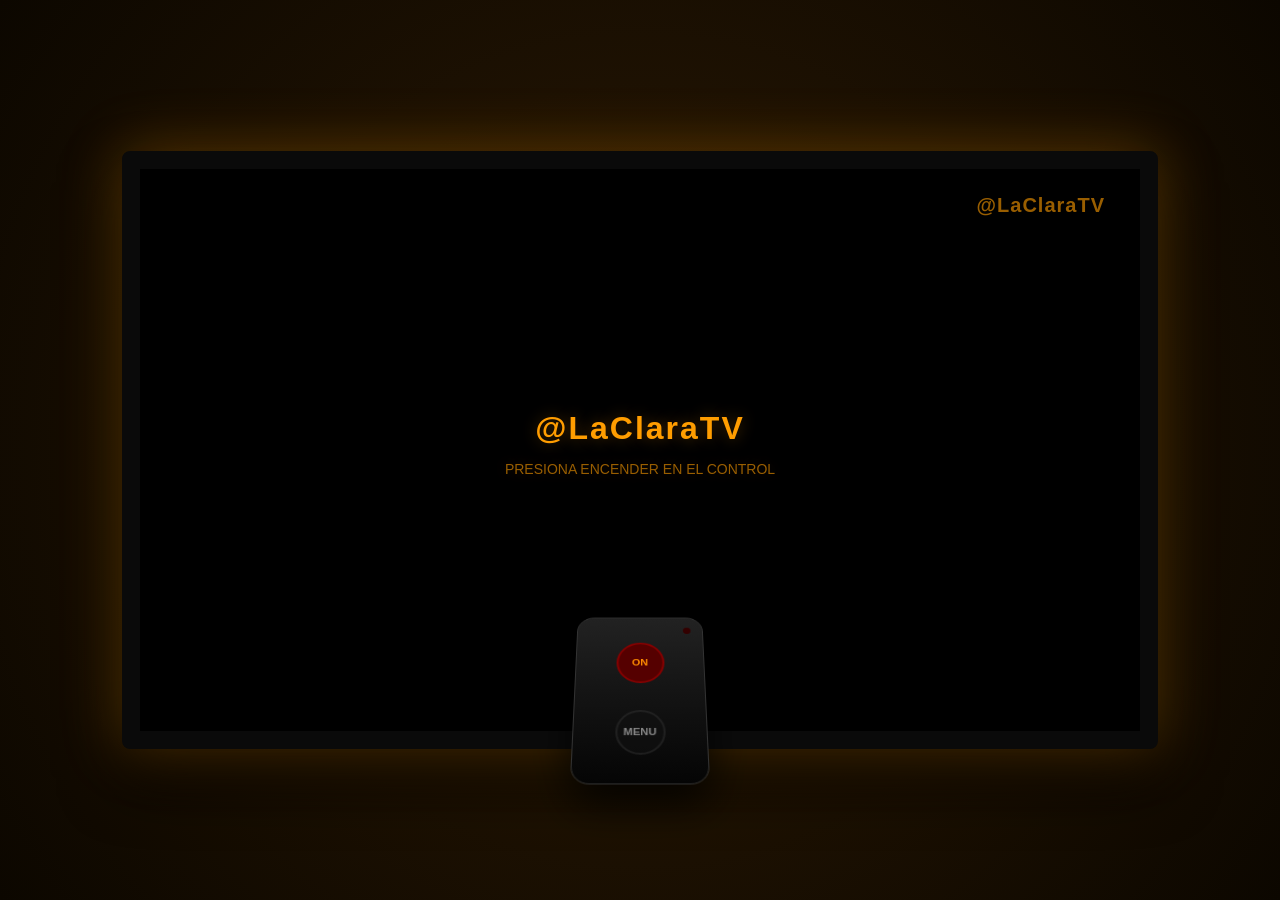
==== index.html @ c125e534 "Add files via upload" ====
<!DOCTYPE html>
<html lang="es">
<head>
    <meta charset="UTF-8">
    <meta name="viewport" content="width=device-width, initial-scale=1.0, maximum-scale=1.0, user-scalable=no">
    <title>@LaClaraTV - Señal Oficial</title>
    <link rel="icon" href="data:image/svg+xml,<svg xmlns=%22http://www.w3.org/2000/svg%22 viewBox=%220 0 100 100%22><text y=%22.9em%22 font-size=%2290%22>%F0%9F%93%BA</text></svg>">

    <style>
        :root { --accent: #ff9d00; --glow: rgba(255, 157, 0, 0.3); --menu-bg: rgba(0, 0, 0, 0.85); --menu-text: #fff; }
        body, html { margin: 0; padding: 0; width: 100%; height: 100%; background: radial-gradient(circle at center, #2c1a04 0%, #0c0700 100%); overflow: hidden; font-family: 'Segoe UI', sans-serif; }
        #escenario { width: 100%; height: 100%; display: flex; align-items: center; justify-content: center; position: relative; }

        /* MARCO DE LA TELE */
        #marco-tv {
            width: min(1000px, 92vw); aspect-ratio: 16/9; background: #000; border: 18px solid #0a0a0a; border-radius: 8px;
            box-shadow: 0 0 60px rgba(255, 157, 0, 0.3), 0 30px 60px rgba(0,0,0,0.95);
            position: relative; overflow: hidden; display: flex; align-items: center; justify-content: center; z-index: 5;
        }

        #logo-estacion {
            position: absolute; top: 25px; right: 35px; font-weight: 700; font-size: 20px; letter-spacing: 1px;
            color: var(--accent); z-index: 10; user-select: none; opacity: 0.6; text-shadow: 0 2px 4px #000;
        }

        #en-vivo {
            position: absolute; top: 25px; left: 35px; z-index: 10; display: none; align-items: center; gap: 8px;
            color: #fff; font-weight: bold; font-size: 14px; text-shadow: 0 0 10px rgba(255,0,0,0.5);
        }
        .punto-rojo { width: 10px; height: 10px; background: #f00; border-radius: 50%; box-shadow: 0 0 8px #f00; animation: parpadeo 1.5s infinite; }
        @keyframes parpadeo { 0%, 100% { opacity: 1; } 50% { opacity: 0.3; } }

        #osd-titulo {
            position: absolute; bottom: 40px; left: 35px; z-index: 15;
            background: rgba(0,0,0,0.85); color: #fff; padding: 10px 18px;
            border-left: 4px solid var(--accent); border-radius: 0 6px 6px 0;
            font-size: 15px; font-weight: 600; opacity: 0; transform: translateX(-20px);
            transition: all 0.4s ease-out; pointer-events: none;
        }
        #osd-titulo.visible { opacity: 1; transform: translateX(0); }

        /* PANTALLA DE ESPERA */
        #sintonia { text-align: center; color: var(--accent); z-index: 5; text-shadow: 0 0 15px var(--glow); }

        /* MENÚ OSD */
        #osd-menu {
            position: absolute; bottom: 100%; left: 50%; transform: translateX(-50%) scaleY(0);
            transform-origin: bottom center; width: 280px; background: var(--menu-bg);
            border: 1px solid rgba(255, 157, 0, 0.3); border-radius: 15px; padding: 0; z-index: 25; 
            display: flex; flex-direction: column; justify-content: center; gap: 8px;
            box-shadow: 0 -10px 40px rgba(0,0,0,0.8); opacity: 0; transition: all 0.3s ease;
        }
        #osd-menu.activo { padding: 15px; opacity: 1; transform: translateX(-50%) scaleY(1); }

        .osd-opcion {
            background: rgba(255, 255, 255, 0.05); color: #fff; font-size: 14px;
            padding: 10px; border-radius: 6px; text-align: center; cursor: pointer;
            transition: 0.2s; border: 1px solid rgba(255,255,255,0.05);
        }
        .osd-opcion:hover { background: var(--accent); color: #000; font-weight: bold; }

        /* CONTROL REMOTO */
        #cntrl-box { position: absolute; bottom: 12%; left: 50%; transform: translateX(-50%); z-index: 20; perspective: 800px; }
        #cntrl-box.retirado { transform: translate(250px, 150px) scale(0.65); opacity: 0.5; }
        #cntrl-box.retirado:hover { opacity: 1; }

        #control {
            width: 130px; height: 160px; background: linear-gradient(180deg, #222, #050505);
            border-radius: 18px; border: 1px solid #333; cursor: pointer; display: flex; flex-direction: column;
            align-items: center; justify-content: space-around; padding: 15px 0;
            transform: rotateX(30deg); box-shadow: 0 20px 40px rgba(0,0,0,0.8);
        }

        .btn-remoto {
            width: 45px; height: 45px; border-radius: 50%;
            background: #111; border: 2px solid #333; display: flex; align-items: center;
            justify-content: center; color: #fff; font-weight: bold; font-size: 11px;
        }
        #btn-power { background: #500; border-color: #800; color: #ff8c00; }
        #btn-menu { opacity: 0.5; pointer-events: none; }
        .tv-on #btn-menu { opacity: 1; pointer-events: all; border-color: var(--accent); color: var(--accent); }

        #luz { position: absolute; top: 12px; right: 12px; width: 8px; height: 8px; border-radius: 50%; background: #300; }
        .encendido #luz { background: #f00; box-shadow: 0 0 10px #f00; }

        /* PANTALLA REPRODUCTOR */
        .pantalla { width: 100%; height: 100%; display: none; background: #000; }
        .video-layer { width: 100%; height: 100%; object-fit: contain; }
        .web-layer { width: 100%; height: 100%; border: none; display: none; }
    </style>
</head>
<body>
    <div id="escenario">
        <div id="marco-tv">
            <div id="en-vivo"><div class="punto-rojo"></div> EN VIVO</div>
            <div id="logo-estacion">@LaClaraTV</div>
            <div id="osd-titulo"></div>

            <div id="sintonia">
                <h1 style="font-size: 32px; margin: 0; letter-spacing: 2px;">@LaClaraTV</h1>
                <p style="opacity: 0.6; font-size: 14px;">PRESIONA ENCENDER EN EL CONTROL</p>
            </div>
            
            <div class="pantalla" id="pantalla-video">
                <video id="reproductor" class="video-layer" playsinline controls></video>
                <iframe id="web-frame" class="web-layer" allow="autoplay; fullscreen"></iframe>
            </div>
        </div>

        <div id="cntrl-box">
            <div id="osd-menu">
                <div class="osd-opcion" onclick="cambiarCanal('zapping')">📺 ZAPPING</div>
                <div class="osd-opcion" onclick="cambiarCanal('misterio')">🔍 MISTERIO</div>
                <div class="osd-opcion" onclick="cambiarCanal('historia')">📜 HISTORIA</div>
                <div class="osd-opcion" onclick="cambiarCanal('ciencia')">🧪 CIENCIA</div>
                <div class="osd-opcion" onclick="cambiarCanal('espiritualidad')">🕉️ ESPIRITUALIDAD</div>
                <div class="osd-opcion" onclick="cambiarCanal('viernes')">🔮 VIERNES MÍSTICOS</div>
                <div class="osd-opcion" onclick="cambiarCanal('universo')">🌀 UNIVERSO 2° ANILLO</div>
            </div>

            <div id="control">
                <div id="luz"></div>
                <div class="btn-remoto" id="btn-power" onclick="prenderTV()" title="Encender">ON</div>
                <div class="btn-remoto" id="btn-menu" onclick="abrirMenu(event)" title="Menú">MENU</div>
            </div>
        </div>
    </div>

    <script>
        // BIBLIOTECA RESPALDO (Directa, sin APIs raras)
        const bibliotecaDefault = [
            { id: "bamper-central-1", titulo: "Bumper Central 1", bloque: "bumper", tipo: "archive" },
            { id: "bamper-2", titulo: "Bumper Central 2", bloque: "bumper", tipo: "archive" },
            { id: "las-fallas-de-la-arqueologia", titulo: "Las Fallas De La Arqueologia", bloque: "ciencia", tipo: "archive" },
            { id: "astronomia-vieja-impostora", titulo: "Astronomia Vieja Impostora", bloque: "ciencia", tipo: "archive" },
            { id: "antartida-la-tierra-prohibida-aportes-la-claraboya", titulo: "Antartida La Tierra Prohibida", bloque: "ciencia", tipo: "archive" },
            { id: "la-rueda-de-samsara", titulo: "La Rueda de Samsara", bloque: "espiritualidad", tipo: "archive" },
            { id: "TheSecretLandHighJump194769min", titulo: "Operacion Highjump (Secret Land)", bloque: "misterio", tipo: "archive" },
            { id: "Pre-Columbian_Trans-Oceanic_Contact", titulo: "Contacto Transoceanico Precolombino", bloque: "historia", tipo: "archive" },
            { id: "viernes", titulo: "Viernes Misticos", bloque: "externo", url: "https://aldosuarez10.github.io/viernes-misticos-radio/", tipo: "web" },
            { id: "universo", titulo: "Universo 2 Anillo", bloque: "externo", url: "https://aldosuarez10.github.io/universo_segundo_anillo/", tipo: "web" }
        ];

        let biblioteca = [...bibliotecaDefault];
        let tvEncendida = false;
        let ultimoIdMostrado = null;
        let canalActual = 'zapping';

        // CARGAR PLAYLIST SI EXISTE
        async function cargarPlaylist() {
            try {
                const res = await fetch('playlist.json');
                if (res.ok) {
                    const data = await res.json();
                    const itemsJson = data.filter(item => item.id && item.bloque);
                    if (itemsJson.length > 0) {
                        // Unimos el default con el JSON para no perder nada
                        biblioteca = [...itemsJson, ...bibliotecaDefault.filter(d => !itemsJson.some(j => j.id === d.id))];
                        console.log("✅ Playlist unificada con éxito.");
                    }
                }
            } catch (e) {
                console.log("Usando biblioteca local.");
            }
        }

        function prenderTV() {
            if (tvEncendida) return;
            tvEncendida = true;

            document.getElementById('cntrl-box').classList.add('retirado', 'encendido');
            document.getElementById('control').classList.add('tv-on');
            document.getElementById('en-vivo').style.display = 'flex';
            document.getElementById('sintonia').style.display = 'none';
            document.getElementById('pantalla-video').style.display = 'block';
            
            cambiarCanal('zapping');
        }

        function abrirMenu(e) {
            e.stopPropagation();
            if (!tvEncendida) return;
            document.getElementById('osd-menu').classList.toggle('activo');
        }

        function cambiarCanal(bloque) {
            document.getElementById('osd-menu').classList.remove('activo');
            canalActual = bloque;

            if (bloque === 'viernes' || bloque === 'universo') {
                const ext = biblioteca.find(v => v.id === bloque);
                if (ext) mostrarEnPantalla(ext);
            } else {
                let candidatos = biblioteca.filter(v => v.tipo === "archive" && (bloque === 'zapping' ? true : v.bloque === bloque));
                if (candidatos.length === 0) candidatos = biblioteca.filter(v => v.bloque === 'bumper');
                
                const elegido = candidatos[Math.floor(Math.random() * candidatos.length)];
                mostrarEnPantalla(elegido);
            }
        }

        function mostrarEnPantalla(item) {
            ultimoIdMostrado = item.id;
            
            // OSD de Título
            const osd = document.getElementById('osd-titulo');
            osd.textContent = item.titulo;
            osd.classList.add('visible');
            setTimeout(() => osd.classList.remove('visible'), 5000);

            const reproductor = document.getElementById('reproductor');
            const webFrame = document.getElementById('web-frame');

            if (item.tipo === 'web') {
                reproductor.pause();
                reproductor.style.display = 'none';
                webFrame.style.display = 'block';
                webFrame.src = item.url;
            } else {
                webFrame.src = 'about:blank';
                webFrame.style.display = 'none';
                reproductor.style.display = 'block';
                
                // ARMA EL LINK DIRECTO (El viejo confiable)
                reproductor.src = `https://archive.org/download/${item.id}/${item.id}.mp4`;
                reproductor.play().catch(e => console.log("Click play manual requerido"));
            }
        }

        // AL TERMINAR UN VIDEO, PASAR AL SIGUIENTE AUTOMÁTICAMENTE
        document.getElementById('reproductor').addEventListener('ended', function() {
            if (!tvEncendida) return;
            cambiarCanal(canalActual);
        });

        // Cerrar menú al hacer clic afuera
        document.addEventListener('click', function (e) {
            const menu = document.getElementById('osd-menu');
            const btn = document.getElementById('btn-menu');
            if (menu.classList.contains('activo') && !menu.contains(e.target) && e.target !== btn) {
                menu.classList.remove('activo');
            }
        });

        cargarPlaylist();
    </script>
</body>
</html>
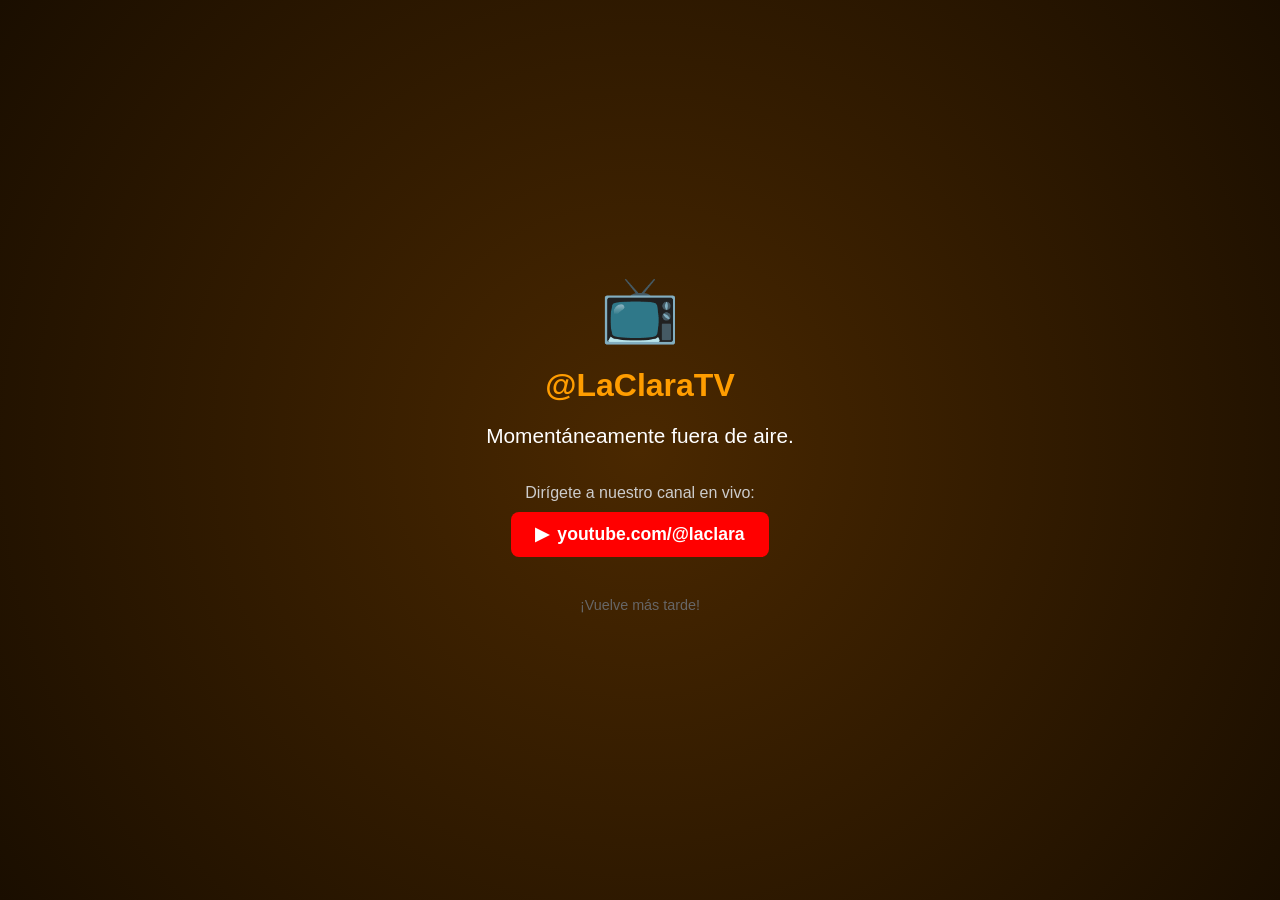
==== commit 4ae608b5: "Add files via upload" ====
--- a/index.html
+++ b/index.html
@@ -7,86 +7,162 @@
     <link rel="icon" href="data:image/svg+xml,<svg xmlns=%22http://www.w3.org/2000/svg%22 viewBox=%220 0 100 100%22><text y=%22.9em%22 font-size=%2290%22>%F0%9F%93%BA</text></svg>">
 
     <style>
-        :root { --accent: #ff9d00; --glow: rgba(255, 157, 0, 0.3); --menu-bg: rgba(0, 0, 0, 0.85); --menu-text: #fff; }
-        body, html { margin: 0; padding: 0; width: 100%; height: 100%; background: radial-gradient(circle at center, #2c1a04 0%, #0c0700 100%); overflow: hidden; font-family: 'Segoe UI', sans-serif; }
+        :root { --accent: #ff9d00; --glow: rgba(255, 157, 0, 0.3); --menu-bg: rgba(119, 214, 255, 0.25); --menu-text: #001a33; }
+        body, html { margin: 0; padding: 0; width: 100%; height: 100%; background: radial-gradient(circle at center, #4a2800 0%, #1a0e00 100%); overflow: hidden; font-family: 'Segoe UI', sans-serif; }
         #escenario { width: 100%; height: 100%; display: flex; align-items: center; justify-content: center; position: relative; }
 
-        /* MARCO DE LA TELE */
         #marco-tv {
             width: min(1000px, 92vw); aspect-ratio: 16/9; background: #000; border: 18px solid #0a0a0a; border-radius: 8px;
-            box-shadow: 0 0 60px rgba(255, 157, 0, 0.3), 0 30px 60px rgba(0,0,0,0.95);
+            box-shadow: 0 0 60px rgba(255, 157, 0, 0.4), 0 0 100px rgba(255, 157, 0, 0.2), 0 30px 60px rgba(0,0,0,0.95), inset 0 0 0 1px rgba(255,255,255,0.05);
             position: relative; overflow: hidden; display: flex; align-items: center; justify-content: center; z-index: 5;
+            cursor: pointer;
+        }
+        #marco-tv::before {
+            content: ''; position: absolute; inset: 0;
+            background: radial-gradient(circle at 20% 30%, rgba(255,255,255,0.08) 0%, transparent 40%), radial-gradient(circle at 80% 70%, rgba(255,255,255,0.05) 0%, transparent 40%);
+            pointer-events: none; z-index: 1;
         }
 
         #logo-estacion {
             position: absolute; top: 25px; right: 35px; font-weight: 700; font-size: 20px; letter-spacing: 1px;
-            color: var(--accent); z-index: 10; user-select: none; opacity: 0.6; text-shadow: 0 2px 4px #000;
-        }
+            background: linear-gradient(120deg, #ff0080 0%, #ff8c00 25%, #40e0d0 50%, #ff0080 75%, #ff8c00 100%);
+            background-size: 200% 200%; -webkit-background-clip: text; background-clip: text; -webkit-text-fill-color: transparent;
+            animation: tornasol 8s ease-in-out infinite; z-index: 10; user-select: none;
+        }
+        @keyframes tornasol { 0%, 100% { background-position: 0% 50%; } 50% { background-position: 100% 50%; } }
 
         #en-vivo {
             position: absolute; top: 25px; left: 35px; z-index: 10; display: none; align-items: center; gap: 8px;
-            color: #fff; font-weight: bold; font-size: 14px; text-shadow: 0 0 10px rgba(255,0,0,0.5);
+            color: #fff; font-weight: bold; font-size: 14px; letter-spacing: 1px; text-shadow: 0 0 10px rgba(255,0,0,0.5);
+            user-select: none; -webkit-user-select: none;
         }
         .punto-rojo { width: 10px; height: 10px; background: #f00; border-radius: 50%; box-shadow: 0 0 8px #f00; animation: parpadeo 1.5s infinite; }
         @keyframes parpadeo { 0%, 100% { opacity: 1; } 50% { opacity: 0.3; } }
 
+        #reloj-en-vivo {
+            position: absolute; bottom: 25px; left: 35px; z-index: 10;
+            color: rgba(255, 255, 255, 0.8); font-family: 'Courier New', monospace;
+            font-size: 16px; font-weight: bold; letter-spacing: 2px;
+            text-shadow: 0 0 5px rgba(0,0,0,0.9); user-select: none;
+        }
+
         #osd-titulo {
-            position: absolute; bottom: 40px; left: 35px; z-index: 15;
+            position: absolute; bottom: 60px; left: 35px; z-index: 15;
             background: rgba(0,0,0,0.85); color: #fff; padding: 10px 18px;
             border-left: 4px solid var(--accent); border-radius: 0 6px 6px 0;
-            font-size: 15px; font-weight: 600; opacity: 0; transform: translateX(-20px);
+            font-size: 15px; font-weight: 600; letter-spacing: 0.5px;
+            opacity: 0; transform: translateX(-20px);
             transition: all 0.4s ease-out; pointer-events: none;
+            max-width: 65%; white-space: nowrap; overflow: hidden; text-overflow: ellipsis;
         }
         #osd-titulo.visible { opacity: 1; transform: translateX(0); }
 
-        /* PANTALLA DE ESPERA */
-        #sintonia { text-align: center; color: var(--accent); z-index: 5; text-shadow: 0 0 15px var(--glow); }
-
-        /* MENÚ OSD */
+        #estado-cargando {
+            position: absolute; bottom: 25px; right: 35px; z-index: 10;
+            color: rgba(255, 157, 0, 0.7); font-size: 11px; letter-spacing: 1px; user-select: none;
+        }
+
+        #sintonia { text-align: center; color: var(--accent); z-index: 5; text-shadow: 0 0 15px var(--glow); transition: 0.5s; }
+        .flash-sintonia { position: absolute; inset: 0; background: rgba(255,255,255,0.8); z-index: 15; pointer-events: none; animation: flash 0.4s ease-out; }
+        @keyframes flash { 0% { opacity: 0.8; } 100% { opacity: 0; } }
+
         #osd-menu {
             position: absolute; bottom: 100%; left: 50%; transform: translateX(-50%) scaleY(0);
-            transform-origin: bottom center; width: 280px; background: var(--menu-bg);
-            border: 1px solid rgba(255, 157, 0, 0.3); border-radius: 15px; padding: 0; z-index: 25; 
-            display: flex; flex-direction: column; justify-content: center; gap: 8px;
-            box-shadow: 0 -10px 40px rgba(0,0,0,0.8); opacity: 0; transition: all 0.3s ease;
-        }
-        #osd-menu.activo { padding: 15px; opacity: 1; transform: translateX(-50%) scaleY(1); }
+            transform-origin: bottom center; width: 280px; height: 0; background: var(--menu-bg);
+            backdrop-filter: blur(8px); -webkit-backdrop-filter: blur(8px); border: 1px solid rgba(119, 214, 255, 0.4);
+            border-radius: 20px; padding: 0 30px; z-index: 25; display: flex; flex-direction: column;
+            justify-content: center; gap: 10px; box-shadow: 0 -10px 40px rgba(0,0,0,0.6); opacity: 0;
+            transition: all 0.4s cubic-bezier(0.68, -0.55, 0.27, 1.55); overflow: hidden;
+        }
+        #osd-menu.activo { height: auto; padding: 20px 30px; opacity: 1; transform: translateX(-50%) scaleY(1); }
 
         .osd-opcion {
-            background: rgba(255, 255, 255, 0.05); color: #fff; font-size: 14px;
-            padding: 10px; border-radius: 6px; text-align: center; cursor: pointer;
-            transition: 0.2s; border: 1px solid rgba(255,255,255,0.05);
-        }
-        .osd-opcion:hover { background: var(--accent); color: #000; font-weight: bold; }
-
-        /* CONTROL REMOTO */
-        #cntrl-box { position: absolute; bottom: 12%; left: 50%; transform: translateX(-50%); z-index: 20; perspective: 800px; }
-        #cntrl-box.retirado { transform: translate(250px, 150px) scale(0.65); opacity: 0.5; }
-        #cntrl-box.retirado:hover { opacity: 1; }
+            background: rgba(255, 255, 255, 0.3); color: var(--menu-text); font-weight: 800; font-size: 16px;
+            padding: 10px 30px; border-radius: 8px; text-align: center; cursor: pointer; border: 1px solid rgba(0, 26, 51, 0.1);
+            transition: 0.2s; user-select: none; letter-spacing: 1px;
+        }
+        .osd-opcion:hover, .osd-opcion:active { background: rgba(119, 214, 255, 0.6); transform: scale(1.05); }
+
+        #cntrl-box {
+            position: absolute; bottom: 15%; left: 50%; transform: translateX(-50%); z-index: 20;
+            perspective: 800px; transition: all 0.8s cubic-bezier(0.68, -0.55, 0.27, 1.55);
+        }
+        #cntrl-box.retirado { transform: translate(250px, 150px) scale(0.6) rotateX(20deg); opacity: 0.7; }
+        #cntrl-box.retirado:hover { opacity: 1; transform: translate(250px, 150px) scale(0.65) rotateX(20deg); }
 
         #control {
-            width: 130px; height: 160px; background: linear-gradient(180deg, #222, #050505);
-            border-radius: 18px; border: 1px solid #333; cursor: pointer; display: flex; flex-direction: column;
-            align-items: center; justify-content: space-around; padding: 15px 0;
-            transform: rotateX(30deg); box-shadow: 0 20px 40px rgba(0,0,0,0.8);
-        }
+            width: 140px; height: 180px; background: linear-gradient(180deg, #1a1a1a 0%, #000 100%);
+            border-radius: 20px; border: 1px solid #2a2a2a; cursor: pointer; display: flex; flex-direction: column;
+            align-items: center; justify-content: flex-start; padding-top: 20px; position: relative;
+            transform: rotateX(35deg); box-shadow: 0 25px 50px rgba(0,0,0,0.9), inset 0 2px 4px rgba(255,255,255,0.1), inset 0 -2px 4px rgba(0,0,0,0.8);
+            transition: 0.2s;
+        }
+        #control::before {
+            content: ''; position: absolute; top: 5%; left: 15%; right: 15%; height: 25%;
+            background: linear-gradient(180deg, rgba(255,255,255,0.12) 0%, transparent 100%); border-radius: 15px 15px 0 0; pointer-events: none;
+        }
+        #control:active { transform: rotateX(40deg) translateY(3px); box-shadow: 0 15px 30px rgba(0,0,0,0.95); }
 
         .btn-remoto {
-            width: 45px; height: 45px; border-radius: 50%;
-            background: #111; border: 2px solid #333; display: flex; align-items: center;
-            justify-content: center; color: #fff; font-weight: bold; font-size: 11px;
-        }
-        #btn-power { background: #500; border-color: #800; color: #ff8c00; }
-        #btn-menu { opacity: 0.5; pointer-events: none; }
-        .tv-on #btn-menu { opacity: 1; pointer-events: all; border-color: var(--accent); color: var(--accent); }
-
-        #luz { position: absolute; top: 12px; right: 12px; width: 8px; height: 8px; border-radius: 50%; background: #300; }
-        .encendido #luz { background: #f00; box-shadow: 0 0 10px #f00; }
-
-        /* PANTALLA REPRODUCTOR */
-        .pantalla { width: 100%; height: 100%; display: none; background: #000; }
-        .video-layer { width: 100%; height: 100%; object-fit: contain; }
-        .web-layer { width: 100%; height: 100%; border: none; display: none; }
+            width: 50px; height: 50px; border-radius: 50%; margin: 10px 0;
+            background: radial-gradient(circle at 30% 30%, #2a2a2a 0%, #0a0a0a 100%);
+            border: 2px solid #3a3a3a; display: flex; align-items: center; justify-content: center;
+            box-shadow: 0 4px 8px rgba(0,0,0,0.7), inset 0 2px 4px rgba(255,255,255,0.1);
+            font-weight: bold; font-size: 12px; transition: 0.1s; user-select: none; outline: none;
+        }
+        .btn-remoto:active { transform: scale(0.95); background: #0a0a0a; }
+
+        #btn-power { border-color: #4a4a4a; margin-top: 15px; color: #888; font-size: 10px; position: relative; }
+        #btn-power::before { content: ''; width: 20px; height: 20px; border: 3px solid #888; border-top: none; border-radius: 50%; position: absolute; }
+        #btn-power::after { content: ''; width: 3px; height: 12px; background: #888; position: absolute; top: 12px; left: 21px; }
+
+        #btn-menu { border-color: #3a3a3a; opacity: 0.3; pointer-events: none; color: #555; font-size: 11px; }
+        .tv-on #btn-menu { opacity: 1; pointer-events: all; border-color: #00ff41; color: #00ff41; text-shadow: 0 0 8px #00ff41; }
+
+		.btn-vol {
+		width: 35px !important;
+		height: 35px !important;
+		font-size: 14px !important;
+		margin: 0 !important;
+		opacity: 0;
+		pointer-events: none;
+		transition: opacity 0.3s;
+		}
+		.tv-on .btn-vol {
+		opacity: 1;
+		pointer-events: all;
+		border-color: #ff9d00;
+		cursor: pointer;
+		}
+        #luz { position: absolute; top: 15px; right: 15px; width: 8px; height: 8px; border-radius: 50%; background: #300; box-shadow: inset 0 1px 2px rgba(0,0,0,0.5); transition: 0.3s; }
+        .encendido #luz { background: #f00; box-shadow: 0 0 12px #f00, inset 0 1px 2px rgba(255,255,255,0.3); animation: pulse 2s ease-in-out infinite; }
+        @keyframes pulse { 0%, 100% { opacity: 1; } 50% { opacity: 0.6; } }
+
+        .pantalla { width: 100%; height: 100%; overflow: hidden; position: relative; background: #000; display: none; }
+        
+        .video-layer {
+            position: absolute; top: 0; left: 0; width: 100%; height: 100%;
+            object-fit: contain; transition: opacity 0.6s ease-in-out; z-index: 1; background: #000;
+        }
+        .video-layer.activa { z-index: 2; opacity: 1; }
+        .video-layer.inactiva { z-index: 1; opacity: 0; }
+        
+        .web-layer {
+            position: absolute; top: 0; left: 0; width: 100%; height: 100%;
+            border: none; transform: scale(1.05); z-index: 2; background: #000;
+        }
+
+        #pantalla-fuera-aire {
+            display: none; position: absolute; inset: 0; 
+            background: radial-gradient(circle at center, #4a2800 0%, #1a0e00 100%); 
+            z-index: 200; flex-direction: column; align-items: center; justify-content: center; 
+            text-align: center; padding: 20px;
+        }
+
+        @media (max-width: 768px) {
+            .web-layer { transform: scale(1.0); }
+            #cntrl-box.retirado { transform: translate(0, 120px) scale(0.7); bottom: 5%; }
+        }
     </style>
 </head>
 <body>
@@ -94,154 +170,468 @@
         <div id="marco-tv">
             <div id="en-vivo"><div class="punto-rojo"></div> EN VIVO</div>
             <div id="logo-estacion">@LaClaraTV</div>
+            <div id="reloj-en-vivo">00:00:00</div>
             <div id="osd-titulo"></div>
+			<div id="osd-volumen" style="
+				position: absolute;
+				bottom: 55px;
+				right: 60px;
+				z-index: 15;
+				background: rgba(0,0,0,0.7);
+				padding: 6px 12px;
+				border-radius: 8px;
+				display: flex;
+				align-items: center;
+				gap: 8px;
+				opacity: 0;
+				transition: opacity 0.4s;
+				pointer-events: none;
+			">
+    <span style="color:#ff9d00; font-size:14px;">🔊</span>
+    <div style="width:100px; height:6px; background:#333; border-radius:3px; overflow:hidden;">
+        <div id="barra-vol" style="width:100%; height:100%; background:#ff9d00; border-radius:3px; transition: width 0.2s;"></div>
+    </div>
+    <span id="txt-vol" style="color:#fff; font-size:12px; font-family:monospace; min-width:35px;">100%</span>
+</div>
+            <div id="estado-cargando"></div>
 
             <div id="sintonia">
-                <h1 style="font-size: 32px; margin: 0; letter-spacing: 2px;">@LaClaraTV</h1>
-                <p style="opacity: 0.6; font-size: 14px;">PRESIONA ENCENDER EN EL CONTROL</p>
+                <h1 style="font-size: 32px; margin: 0;">SEÑAL EN ESPERA</h1>
+                <p style="opacity: 0.6; font-size: 14px;">PRESIONA EL CONTROL</p>
             </div>
             
             <div class="pantalla" id="pantalla-video">
-                <video id="reproductor" class="video-layer" playsinline controls></video>
-                <iframe id="web-frame" class="web-layer" allow="autoplay; fullscreen"></iframe>
+                <video id="video-layer-1" class="video-layer" playsinline></video>
+                <video id="video-layer-2" class="video-layer inactiva" playsinline></video>
+                <iframe id="web-frame" class="web-layer" style="display: none;" allow="autoplay; fullscreen"></iframe>
             </div>
         </div>
 
         <div id="cntrl-box">
             <div id="osd-menu">
-                <div class="osd-opcion" onclick="cambiarCanal('zapping')">📺 ZAPPING</div>
-                <div class="osd-opcion" onclick="cambiarCanal('misterio')">🔍 MISTERIO</div>
-                <div class="osd-opcion" onclick="cambiarCanal('historia')">📜 HISTORIA</div>
-                <div class="osd-opcion" onclick="cambiarCanal('ciencia')">🧪 CIENCIA</div>
-                <div class="osd-opcion" onclick="cambiarCanal('espiritualidad')">🕉️ ESPIRITUALIDAD</div>
-                <div class="osd-opcion" onclick="cambiarCanal('viernes')">🔮 VIERNES MÍSTICOS</div>
-                <div class="osd-opcion" onclick="cambiarCanal('universo')">🌀 UNIVERSO 2° ANILLO</div>
+                <div id="menu-dinamico"></div>
             </div>
 
             <div id="control">
-                <div id="luz"></div>
-                <div class="btn-remoto" id="btn-power" onclick="prenderTV()" title="Encender">ON</div>
-                <div class="btn-remoto" id="btn-menu" onclick="abrirMenu(event)" title="Menú">MENU</div>
-            </div>
-        </div>
+    <div id="luz"></div>
+    <div class="btn-remoto" id="btn-power" onclick="toggleTV(event)"></div>
+    <div class="btn-remoto" id="btn-menu" onclick="abrirMenu(event)">MENU</div>
+    <div style="display:flex; gap:6px; margin-top:5px;">
+    <div class="btn-remoto btn-vol" onclick="cambiarVolumen(-0.1)">🔉</div>
+    <div class="btn-remoto btn-vol" onclick="cambiarVolumen(0.1)">🔊</div>
+			</div>
+	</div>
     </div>
 
+    <div id="pantalla-fuera-aire">
+        <div style="font-size: 4rem; margin-bottom: 20px;">📺</div>
+        <h1 style="color: #ff9d00; font-size: 2rem; margin: 0; font-weight: 700;">@LaClaraTV</h1>
+        <p style="color: #fff; font-size: 1.3rem; margin: 20px 0; font-weight: 300;">Momentáneamente fuera de aire.</p>
+        <p style="color: #ccc; font-size: 1rem; margin-bottom: 10px;">Dirígete a nuestro canal en vivo:</p>
+        <a href="https://youtube.com/@laclara" target="_blank" style="background: #ff0000; color: #fff; padding: 12px 24px; border-radius: 8px; text-decoration: none; font-weight: bold; font-size: 1.1rem; display: inline-flex; align-items: center; gap: 8px; transition: 0.3s;">
+            <span>▶</span> youtube.com/@laclara
+        </a>
+        <p style="color: #666; margin-top: 40px; font-size: 0.9rem;">¡Vuelve más tarde!</p>
+    </div>
+
     <script>
-        // BIBLIOTECA RESPALDO (Directa, sin APIs raras)
         const bibliotecaDefault = [
-            { id: "bamper-central-1", titulo: "Bumper Central 1", bloque: "bumper", tipo: "archive" },
-            { id: "bamper-2", titulo: "Bumper Central 2", bloque: "bumper", tipo: "archive" },
-            { id: "las-fallas-de-la-arqueologia", titulo: "Las Fallas De La Arqueologia", bloque: "ciencia", tipo: "archive" },
-            { id: "astronomia-vieja-impostora", titulo: "Astronomia Vieja Impostora", bloque: "ciencia", tipo: "archive" },
-            { id: "antartida-la-tierra-prohibida-aportes-la-claraboya", titulo: "Antartida La Tierra Prohibida", bloque: "ciencia", tipo: "archive" },
-            { id: "la-rueda-de-samsara", titulo: "La Rueda de Samsara", bloque: "espiritualidad", tipo: "archive" },
-            { id: "TheSecretLandHighJump194769min", titulo: "Operacion Highjump (Secret Land)", bloque: "misterio", tipo: "archive" },
-            { id: "Pre-Columbian_Trans-Oceanic_Contact", titulo: "Contacto Transoceanico Precolombino", bloque: "historia", tipo: "archive" },
+            { id: "bamper-central-1", titulo: "Bumper Central 1", bloque: "bumper", peso: 12, tipo: "archive", duracion: 15000 },
+            { id: "bamper-2", titulo: "Bumper Central 2", bloque: "bumper", peso: 12, tipo: "archive", duracion: 15000 },
+            { id: "bamper-3", titulo: "Bumper Central 3", bloque: "bumper", peso: 12, tipo: "archive", duracion: 15000 },
+            { id: "las-fallas-de-la-arqueologia", titulo: "Las Fallas De La Arqueologia", bloque: "ciencia", peso: 12, tipo: "archive" },
+            { id: "astronomia-vieja-impostora", titulo: "Astronomia Vieja Impostora", bloque: "ciencia", peso: 12, tipo: "archive" },
+            { id: "antartida-la-tierra-prohibida-aportes-la-claraboya", titulo: "Antartida La Tierra Prohibida Aportes La Claraboya", bloque: "ciencia", peso: 12, tipo: "archive" },
+            { id: "la-rueda-de-samsara", titulo: "La Rueda de Samsara", bloque: "espiritualidad", peso: 12, tipo: "archive" },
+            { id: "TheSecretLandHighJump194769min", titulo: "The Secret Land (Operacion Highjump)", bloque: "misterio", peso: 9, tipo: "archive" },
+            { id: "Pre-Columbian_Trans-Oceanic_Contact", titulo: "Contacto Transoceanico Precolombino", bloque: "historia", peso: 9, tipo: "archive" },
+            { id: "ovni-miguel-pedrero", titulo: "OVNI: Una Explicacion que no va a Gustar a Nadie", bloque: "misterio", peso: 9, tipo: "archive" },
+            { id: "energia-libre-carrera-hacia-el-punto-cero", titulo: "Energia Libre: Carrera Hacia el Punto Cero", bloque: "ciencia", peso: 9, tipo: "archive" },
+            { id: "DocumentalELSECRETOLALEYDELAATRACCIONTheSecretEspanol", titulo: "El Secreto: La Ley de la Atraccion", bloque: "espiritualidad", peso: 9, tipo: "archive" },
             { id: "viernes", titulo: "Viernes Misticos", bloque: "externo", url: "https://aldosuarez10.github.io/viernes-misticos-radio/", tipo: "web" },
             { id: "universo", titulo: "Universo 2 Anillo", bloque: "externo", url: "https://aldosuarez10.github.io/universo_segundo_anillo/", tipo: "web" }
         ];
 
         let biblioteca = [...bibliotecaDefault];
         let tvEncendida = false;
+        let colaBumpers = [];
         let ultimoIdMostrado = null;
-        let canalActual = 'zapping';
-
-        // CARGAR PLAYLIST SI EXISTE
+        let timerAvance = null;
+        let capaActiva = 1;
+        let bloqueActual = null;
+
+        function mostrarFueraDeAire() {
+            document.getElementById('pantalla-fuera-aire').style.display = 'flex';
+            document.getElementById('marco-tv').style.display = 'none';
+            document.getElementById('cntrl-box').style.display = 'none';
+        }
+
         async function cargarPlaylist() {
             try {
                 const res = await fetch('playlist.json');
-                if (res.ok) {
+                if (!res.ok) throw new Error('No se encontró la programación');
+                const data = await res.json();
+                biblioteca = data.filter(item => item.id && item.bloque);
+                console.log(`✅ Playlist.json cargada: ${biblioteca.length} items.`);
+                validarBiblioteca(); 
+            } catch (error) {
+                console.warn("No se pudo cargar playlist.json, usando biblioteca por defecto.", error);
+                validarBiblioteca();
+            }
+        }
+
+        async function validarBiblioteca() {
+            const estado = document.getElementById('estado-cargando');
+            const cacheKey = 'laclara_tv_validacion_v5';
+            const cache = JSON.parse(localStorage.getItem(cacheKey));
+            const ahora = Date.now();
+
+            if (cache && (ahora - cache.timestamp < 86400000)) {
+                biblioteca = cache.bibliotecaValida;
+                console.log("✅ Señal restaurada desde caché");
+                return;
+            }
+
+            if (estado) estado.textContent = 'VERIFICANDO SEÑAL...';
+            const itemsArchive = biblioteca.filter(v => v.tipo === 'archive');
+            
+            const resultados = await Promise.all(itemsArchive.map(async v => {
+                try {
+                    const res = await fetch(`https://archive.org/metadata/${v.id}`);
+                    if (!res.ok) return null;
                     const data = await res.json();
-                    const itemsJson = data.filter(item => item.id && item.bloque);
-                    if (itemsJson.length > 0) {
-                        // Unimos el default con el JSON para no perder nada
-                        biblioteca = [...itemsJson, ...bibliotecaDefault.filter(d => !itemsJson.some(j => j.id === d.id))];
-                        console.log("✅ Playlist unificada con éxito.");
+                    if (data && data.metadata && data.metadata.identifier) {
+                        const mp4File = data.files.find(f => f.format === 'MPEG4' || f.name.toLowerCase().endsWith('.mp4'));
+                        if (mp4File) {
+                            v.url_video = `https://archive.org/download/${v.id}/${mp4File.name}`;
+                            return v;
+                        }
+                    }
+                    return null;
+                } catch (e) { return null; }
+            }));
+
+            const itemsValidos = resultados.filter(Boolean);
+            const idsValidos = new Set(itemsValidos.map(v => v.id));
+            
+            for (let i = biblioteca.length - 1; i >= 0; i--) {
+                if (biblioteca[i].tipo === 'archive') {
+                    if (idsValidos.has(biblioteca[i].id)) {
+                        biblioteca[i] = itemsValidos.find(v => v.id === biblioteca[i].id);
+                    } else {
+                        biblioteca.splice(i, 1);
                     }
                 }
-            } catch (e) {
-                console.log("Usando biblioteca local.");
-            }
-        }
-
-        function prenderTV() {
+            }
+
+            localStorage.setItem(cacheKey, JSON.stringify({ timestamp: ahora, bibliotecaValida: biblioteca }));
+            if (estado) estado.textContent = '';
+            
+            if (biblioteca.filter(v => v.tipo === 'archive').length === 0) {
+                mostrarFueraDeAire();
+            }
+        }
+
+        function elegirSiguiente(bloqueDeseado = null) {
+            let candidatos = biblioteca.filter(v => v.tipo === "archive" && (bloqueDeseado ? v.bloque === bloqueDeseado : true));
+            if (candidatos.length > 1) candidatos = candidatos.filter(v => v.id !== ultimoIdMostrado);
+            let pool = [];
+            candidatos.forEach(v => { for (let i = 0; i < (v.peso || 1); i++) pool.push(v); });
+            return pool.length > 0 ? pool[Math.floor(Math.random() * pool.length)] : null;
+        }
+
+        function obtenerRafagaBumpers() {
+            const bumpers = biblioteca.filter(v => v.bloque === "bumper");
+            let rafaga = [];
+            for (let i = 0; i < 3 && i < bumpers.length; i++) rafaga.push(bumpers[Math.floor(Math.random() * bumpers.length)]);
+            return rafaga;
+        }
+
+        function generarMenuOSD() {
+            const menuContainer = document.getElementById('menu-dinamico');
+            const opciones = [
+                { label: "📺 ZAPPING", accion: () => cambiarCanal('zapping') },
+                { label: "🔍 MISTERIO", accion: () => cambiarCanal('misterio') },
+                { label: "📜 HISTORIA", accion: () => cambiarCanal('historia') },
+                { label: "🧪 CIENCIA", accion: () => cambiarCanal('ciencia') },
+                { label: "🕉️ ESPIRITUALIDAD", accion: () => cambiarCanal('espiritualidad') },
+                { label: "🔮 VIERNES MÍSTICOS", accion: () => cambiarCanal('viernes') },
+                { label: "🌀 UNIVERSO 2° ANILLO", accion: () => cambiarCanal('universo') }
+            ];
+            menuContainer.innerHTML = opciones.map(op => `<div class="osd-opcion" onclick="ejecutarAccionMenu(this)">${op.label}</div>`).join('');
+            window.opcionesMenu = opciones;
+        }
+
+        function ejecutarAccionMenu(elemento) {
+            const index = Array.from(elemento.parentNode.children).indexOf(elemento);
+            window.opcionesMenu[index].accion();
+        }
+		function toggleTV(e) {
+		if (e) e.stopPropagation();
+		if (tvEncendida) {
+        apagarTV();
+		} else {
+        encenderTV(e);
+    }
+}
+
+function apagarTV() {
+    tvEncendida = false;
+    document.getElementById('cntrl-box').classList.remove('retirado', 'encendido');
+    document.getElementById('control').classList.remove('tv-on');
+    document.getElementById('en-vivo').style.display = 'none';
+    document.getElementById('pantalla-video').style.display = 'none';
+    document.getElementById('sintonia').style.display = 'block';
+    document.getElementById('osd-menu').classList.remove('activo');
+
+    var layer1 = document.getElementById('video-layer-1');
+    var layer2 = document.getElementById('video-layer-2');
+    var webFrame = document.getElementById('web-frame');
+
+    if (layer1) { layer1.pause(); layer1.removeAttribute('src'); }
+    if (layer2) { layer2.pause(); layer2.removeAttribute('src'); }
+    if (webFrame) { webFrame.src = 'about:blank'; }
+}
+
+	function cambiarVolumen(delta) {
+    var layer1 = document.getElementById('video-layer-1');
+    var layer2 = document.getElementById('video-layer-2');
+
+    [layer1, layer2].forEach(function(v) {
+        if (v) {
+            var nuevoVol = Math.min(1, Math.max(0, v.volume + delta));
+            v.volume = nuevoVol;
+        }
+    });
+
+    // Mostrar barrita visual
+    var vol = layer1 ? layer1.volume : (layer2 ? layer2.volume : 1);
+    var porcentaje = Math.round(vol * 100);
+    document.getElementById('barra-vol').style.width = porcentaje + '%';
+    document.getElementById('txt-vol').textContent = porcentaje + '%';
+
+    var osd = document.getElementById('osd-volumen');
+    osd.style.opacity = '1';
+
+    // Ocultar la barrita después de 2 segundos
+    clearTimeout(window.volTimer);
+    window.volTimer = setTimeout(function() {
+        osd.style.opacity = '0';
+    }, 2000);
+}
+        function encenderTV(e) {
+            if (e) e.stopPropagation();
             if (tvEncendida) return;
             tvEncendida = true;
 
             document.getElementById('cntrl-box').classList.add('retirado', 'encendido');
             document.getElementById('control').classList.add('tv-on');
             document.getElementById('en-vivo').style.display = 'flex';
-            document.getElementById('sintonia').style.display = 'none';
-            document.getElementById('pantalla-video').style.display = 'block';
-            
-            cambiarCanal('zapping');
+            
+            setTimeout(() => {
+                document.getElementById('sintonia').style.display = 'none';
+                document.getElementById('pantalla-video').style.display = 'block';
+                cambiarCanal('zapping');
+            }, 500);
         }
 
         function abrirMenu(e) {
-            e.stopPropagation();
+            if (e) e.stopPropagation();
             if (!tvEncendida) return;
             document.getElementById('osd-menu').classList.toggle('activo');
         }
 
         function cambiarCanal(bloque) {
+            if (!tvEncendida) return;
             document.getElementById('osd-menu').classList.remove('activo');
-            canalActual = bloque;
+            clearTimeout(timerAvance);
+            bloqueActual = bloque;
 
             if (bloque === 'viernes' || bloque === 'universo') {
-                const ext = biblioteca.find(v => v.id === bloque);
-                if (ext) mostrarEnPantalla(ext);
+                const canal = biblioteca.find(v => v.id === bloque);
+                if (canal) mostrarEnPantalla(canal);
+            } else if (bloque === 'zapping') {
+                colaBumpers = obtenerRafagaBumpers();
+                reproducirSiguienteEnCola();
             } else {
-                let candidatos = biblioteca.filter(v => v.tipo === "archive" && (bloque === 'zapping' ? true : v.bloque === bloque));
-                if (candidatos.length === 0) candidatos = biblioteca.filter(v => v.bloque === 'bumper');
+                reproducirBloqueFijo(bloque);
+            }
+        }
+
+        function reproducirBloqueFijo(bloque) {
+            const video = elegirSiguiente(bloque);
+            if (!video) { cambiarCanal('zapping'); return; }
+            mostrarEnPantalla(video);
+        }
+
+        function reproducirSiguienteEnCola() {
+            if (colaBumpers.length > 0) {
+                const bumper = colaBumpers.shift();
+                mostrarEnPantalla(bumper);
+            } else {
+                const video = elegirSiguiente();
+                if (!video) return;
+                mostrarEnPantalla(video);
+            }
+        }
+
+        function mostrarEnPantalla(item, offsetSegundos = 0) {
+            ultimoIdMostrado = item.id;
+            
+            const flash = document.createElement('div');
+            flash.className = 'flash-sintonia';
+            document.getElementById('marco-tv').appendChild(flash);
+            setTimeout(() => flash.remove(), 400);
+
+            const osdTitulo = document.getElementById('osd-titulo');
+            osdTitulo.textContent = item.titulo;
+            osdTitulo.classList.add('visible');
+            setTimeout(() => osdTitulo.classList.remove('visible'), 8000);
+
+            const layer1 = document.getElementById('video-layer-1');
+            const layer2 = document.getElementById('video-layer-2');
+            const webFrame = document.getElementById('web-frame');
+
+            if (item.tipo === 'web') {
+                layer1.pause(); layer1.removeAttribute('src'); layer1.load();
+                layer2.pause(); layer2.removeAttribute('src'); layer2.load();
                 
-                const elegido = candidatos[Math.floor(Math.random() * candidatos.length)];
-                mostrarEnPantalla(elegido);
-            }
-        }
-
-        function mostrarEnPantalla(item) {
-            ultimoIdMostrado = item.id;
-            
-            // OSD de Título
-            const osd = document.getElementById('osd-titulo');
-            osd.textContent = item.titulo;
-            osd.classList.add('visible');
-            setTimeout(() => osd.classList.remove('visible'), 5000);
-
-            const reproductor = document.getElementById('reproductor');
-            const webFrame = document.getElementById('web-frame');
-
-            if (item.tipo === 'web') {
-                reproductor.pause();
-                reproductor.style.display = 'none';
+                layer1.style.display = 'none';
+                layer2.style.display = 'none';
                 webFrame.style.display = 'block';
                 webFrame.src = item.url;
+                return;
+            }
+
+            webFrame.src = 'about:blank';
+            webFrame.style.display = 'none';
+            layer1.style.display = 'block';
+            layer2.style.display = 'block';
+
+            if (item.url_video) {
+                cambiarCapaVideo(item.url_video, offsetSegundos, item);
+            }
+        }
+
+        function cambiarCapaVideo(url, offset, item) {
+            const layer1 = document.getElementById('video-layer-1');
+            const layer2 = document.getElementById('video-layer-2');
+            
+            const capaVieja = capaActiva === 1 ? layer1 : layer2;
+            const capaNueva = capaActiva === 1 ? layer2 : layer1;
+
+            capaVieja.pause();
+            capaNueva.src = url;
+            
+            if (offset > 0) {
+                capaNueva.dataset.targetOffset = offset;
+                capaNueva.dataset.randomStart = 'false';
             } else {
-                webFrame.src = 'about:blank';
-                webFrame.style.display = 'none';
-                reproductor.style.display = 'block';
+                capaNueva.dataset.randomStart = 'true';
+            }
+
+            let playPromise = capaNueva.play();
+            if (playPromise !== undefined) {
+                playPromise.catch(error => {
+                    console.warn("Autoplay bloqueado:", error);
+                });
+            }
+
+            capaNueva.classList.add('activa');
+            capaNueva.classList.remove('inactiva');
+            capaVieja.classList.add('inactiva');
+            capaVieja.classList.remove('activa');
+            
+            capaActiva = capaActiva === 1 ? 2 : 1;
+        }
+
+        const eventosProgramados = [];
+        let eventoActivoId = null;
+
+        function verificarEventoProgramado() {
+            if (!tvEncendida) return;
+            const ahora = new Date();
+            const evento = eventosProgramados.find(e => ahora >= new Date(e.inicio) && ahora < new Date(e.fin));
+
+            if (evento && evento.id !== eventoActivoId) {
+                eventoActivoId = evento.id;
+                clearTimeout(timerAvance);
+                const offsetSegundos = Math.max(0, Math.floor((ahora - new Date(evento.inicio)) / 1000));
+                mostrarEnPantalla(evento, offsetSegundos);
+            } else if (!evento && eventoActivoId !== null) {
+                eventoActivoId = null;
+                cambiarCanal('zapping');
+            }
+        }
+        setInterval(verificarEventoProgramado, 15000);
+
+        function actualizarReloj() {
+            const ahora = new Date();
+            const h = String(ahora.getHours()).padStart(2, '0');
+            const m = String(ahora.getMinutes()).padStart(2, '0');
+            const s = String(ahora.getSeconds()).padStart(2, '0');
+            document.getElementById('reloj-en-vivo').textContent = `${h}:${m}:${s}`;
+        }
+        setInterval(actualizarReloj, 1000);
+        actualizarReloj();
+
+        document.getElementById('marco-tv').addEventListener('click', function(e) {
+            if (!tvEncendida) return;
+            if (e.target.closest('#osd-menu') || e.target.closest('#control')) return;
+            
+            const activeLayer = capaActiva === 1 ? document.getElementById('video-layer-1') : document.getElementById('video-layer-2');
+            if (activeLayer.paused) {
+                activeLayer.play();
+            } else {
+                activeLayer.pause();
+            }
+        });
+
+        // CUANDO UN VIDEO TERMINA, PASAR AL SIGUIENTE
+        document.querySelectorAll('.video-layer').forEach(layer => {
+            layer.addEventListener('loadedmetadata', function() {
+                if (this.dataset.randomStart === 'true') {
+                    // Solo arrancar empezado si dura más de 20 minutos
+                    if (this.duration > 1200) {
+                        let target = Math.floor(Math.random() * 300) + 120;
+                        this.currentTime = (this.duration < target) ? Math.max(0, this.duration - 30) : target;
+                    } else {
+                        this.currentTime = 0;
+                    }
+                    delete this.dataset.randomStart;
+                } else if (this.dataset.targetOffset) {
+                    let target = parseFloat(this.dataset.targetOffset);
+                    this.currentTime = (this.duration && this.duration < target) ? Math.max(0, this.duration - 30) : target;
+                    delete this.dataset.targetOffset;
+                }
+            });
+
+            // EVENTO CLAVE: Cuando el video termina naturalmente
+            layer.addEventListener('ended', function() {
+                if (!tvEncendida) return;
                 
-                // ARMA EL LINK DIRECTO (El viejo confiable)
-                reproductor.src = `https://archive.org/download/${item.id}/${item.id}.mp4`;
-                reproductor.play().catch(e => console.log("Click play manual requerido"));
-            }
-        }
-
-        // AL TERMINAR UN VIDEO, PASAR AL SIGUIENTE AUTOMÁTICAMENTE
-        document.getElementById('reproductor').addEventListener('ended', function() {
-            if (!tvEncendida) return;
-            cambiarCanal(canalActual);
+                // Si estábamos en modo zapping con bumpers
+                if (colaBumpers.length > 0) {
+                    reproducirSiguienteEnCola();
+                } else if (bloqueActual && bloqueActual !== 'zapping') {
+                    // Si estábamos en una categoría específica
+                    reproducirBloqueFijo(bloqueActual);
+                } else {
+                    // Si estábamos en zapping general
+                    reproducirSiguienteEnCola();
+                }
+            });
         });
 
-        // Cerrar menú al hacer clic afuera
         document.addEventListener('click', function (e) {
             const menu = document.getElementById('osd-menu');
-            const btn = document.getElementById('btn-menu');
-            if (menu.classList.contains('activo') && !menu.contains(e.target) && e.target !== btn) {
+            const btnMenu = document.getElementById('btn-menu');
+            if (menu.classList.contains('activo') && !menu.contains(e.target) && e.target !== btnMenu) {
                 menu.classList.remove('activo');
             }
         });
 
+        generarMenuOSD();
         cargarPlaylist();
     </script>
 </body>
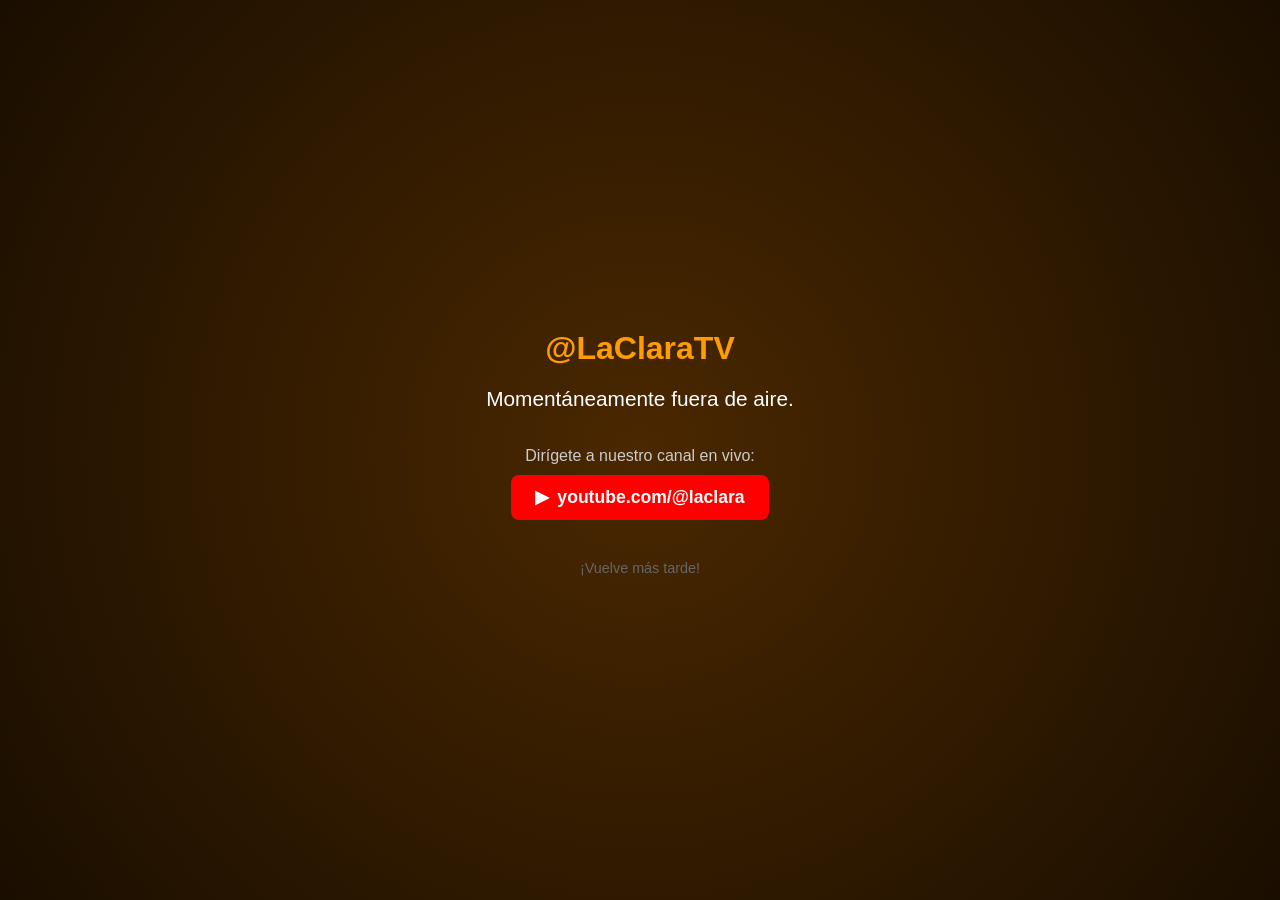
==== commit 7435e0d1: "Add files via upload" ====
--- a/index.html
+++ b/index.html
@@ -5,634 +5,84 @@
     <meta name="viewport" content="width=device-width, initial-scale=1.0, maximum-scale=1.0, user-scalable=no">
     <title>@LaClaraTV - Señal Oficial</title>
     <link rel="icon" href="data:image/svg+xml,<svg xmlns=%22http://www.w3.org/2000/svg%22 viewBox=%220 0 100 100%22><text y=%22.9em%22 font-size=%2290%22>%F0%9F%93%BA</text></svg>">
-
-    <style>
-        :root { --accent: #ff9d00; --glow: rgba(255, 157, 0, 0.3); --menu-bg: rgba(119, 214, 255, 0.25); --menu-text: #001a33; }
-        body, html { margin: 0; padding: 0; width: 100%; height: 100%; background: radial-gradient(circle at center, #4a2800 0%, #1a0e00 100%); overflow: hidden; font-family: 'Segoe UI', sans-serif; }
-        #escenario { width: 100%; height: 100%; display: flex; align-items: center; justify-content: center; position: relative; }
-
-        #marco-tv {
-            width: min(1000px, 92vw); aspect-ratio: 16/9; background: #000; border: 18px solid #0a0a0a; border-radius: 8px;
-            box-shadow: 0 0 60px rgba(255, 157, 0, 0.4), 0 0 100px rgba(255, 157, 0, 0.2), 0 30px 60px rgba(0,0,0,0.95), inset 0 0 0 1px rgba(255,255,255,0.05);
-            position: relative; overflow: hidden; display: flex; align-items: center; justify-content: center; z-index: 5;
-            cursor: pointer;
-        }
-        #marco-tv::before {
-            content: ''; position: absolute; inset: 0;
-            background: radial-gradient(circle at 20% 30%, rgba(255,255,255,0.08) 0%, transparent 40%), radial-gradient(circle at 80% 70%, rgba(255,255,255,0.05) 0%, transparent 40%);
-            pointer-events: none; z-index: 1;
-        }
-
-        #logo-estacion {
-            position: absolute; top: 25px; right: 35px; font-weight: 700; font-size: 20px; letter-spacing: 1px;
-            background: linear-gradient(120deg, #ff0080 0%, #ff8c00 25%, #40e0d0 50%, #ff0080 75%, #ff8c00 100%);
-            background-size: 200% 200%; -webkit-background-clip: text; background-clip: text; -webkit-text-fill-color: transparent;
-            animation: tornasol 8s ease-in-out infinite; z-index: 10; user-select: none;
-        }
-        @keyframes tornasol { 0%, 100% { background-position: 0% 50%; } 50% { background-position: 100% 50%; } }
-
-        #en-vivo {
-            position: absolute; top: 25px; left: 35px; z-index: 10; display: none; align-items: center; gap: 8px;
-            color: #fff; font-weight: bold; font-size: 14px; letter-spacing: 1px; text-shadow: 0 0 10px rgba(255,0,0,0.5);
-            user-select: none; -webkit-user-select: none;
-        }
-        .punto-rojo { width: 10px; height: 10px; background: #f00; border-radius: 50%; box-shadow: 0 0 8px #f00; animation: parpadeo 1.5s infinite; }
-        @keyframes parpadeo { 0%, 100% { opacity: 1; } 50% { opacity: 0.3; } }
-
-        #reloj-en-vivo {
-            position: absolute; bottom: 25px; left: 35px; z-index: 10;
-            color: rgba(255, 255, 255, 0.8); font-family: 'Courier New', monospace;
-            font-size: 16px; font-weight: bold; letter-spacing: 2px;
-            text-shadow: 0 0 5px rgba(0,0,0,0.9); user-select: none;
-        }
-
-        #osd-titulo {
-            position: absolute; bottom: 60px; left: 35px; z-index: 15;
-            background: rgba(0,0,0,0.85); color: #fff; padding: 10px 18px;
-            border-left: 4px solid var(--accent); border-radius: 0 6px 6px 0;
-            font-size: 15px; font-weight: 600; letter-spacing: 0.5px;
-            opacity: 0; transform: translateX(-20px);
-            transition: all 0.4s ease-out; pointer-events: none;
-            max-width: 65%; white-space: nowrap; overflow: hidden; text-overflow: ellipsis;
-        }
-        #osd-titulo.visible { opacity: 1; transform: translateX(0); }
-
-        #estado-cargando {
-            position: absolute; bottom: 25px; right: 35px; z-index: 10;
-            color: rgba(255, 157, 0, 0.7); font-size: 11px; letter-spacing: 1px; user-select: none;
-        }
-
-        #sintonia { text-align: center; color: var(--accent); z-index: 5; text-shadow: 0 0 15px var(--glow); transition: 0.5s; }
-        .flash-sintonia { position: absolute; inset: 0; background: rgba(255,255,255,0.8); z-index: 15; pointer-events: none; animation: flash 0.4s ease-out; }
-        @keyframes flash { 0% { opacity: 0.8; } 100% { opacity: 0; } }
-
-        #osd-menu {
-            position: absolute; bottom: 100%; left: 50%; transform: translateX(-50%) scaleY(0);
-            transform-origin: bottom center; width: 280px; height: 0; background: var(--menu-bg);
-            backdrop-filter: blur(8px); -webkit-backdrop-filter: blur(8px); border: 1px solid rgba(119, 214, 255, 0.4);
-            border-radius: 20px; padding: 0 30px; z-index: 25; display: flex; flex-direction: column;
-            justify-content: center; gap: 10px; box-shadow: 0 -10px 40px rgba(0,0,0,0.6); opacity: 0;
-            transition: all 0.4s cubic-bezier(0.68, -0.55, 0.27, 1.55); overflow: hidden;
-        }
-        #osd-menu.activo { height: auto; padding: 20px 30px; opacity: 1; transform: translateX(-50%) scaleY(1); }
-
-        .osd-opcion {
-            background: rgba(255, 255, 255, 0.3); color: var(--menu-text); font-weight: 800; font-size: 16px;
-            padding: 10px 30px; border-radius: 8px; text-align: center; cursor: pointer; border: 1px solid rgba(0, 26, 51, 0.1);
-            transition: 0.2s; user-select: none; letter-spacing: 1px;
-        }
-        .osd-opcion:hover, .osd-opcion:active { background: rgba(119, 214, 255, 0.6); transform: scale(1.05); }
-
-        #cntrl-box {
-            position: absolute; bottom: 15%; left: 50%; transform: translateX(-50%); z-index: 20;
-            perspective: 800px; transition: all 0.8s cubic-bezier(0.68, -0.55, 0.27, 1.55);
-        }
-        #cntrl-box.retirado { transform: translate(250px, 150px) scale(0.6) rotateX(20deg); opacity: 0.7; }
-        #cntrl-box.retirado:hover { opacity: 1; transform: translate(250px, 150px) scale(0.65) rotateX(20deg); }
-
-        #control {
-            width: 140px; height: 180px; background: linear-gradient(180deg, #1a1a1a 0%, #000 100%);
-            border-radius: 20px; border: 1px solid #2a2a2a; cursor: pointer; display: flex; flex-direction: column;
-            align-items: center; justify-content: flex-start; padding-top: 20px; position: relative;
-            transform: rotateX(35deg); box-shadow: 0 25px 50px rgba(0,0,0,0.9), inset 0 2px 4px rgba(255,255,255,0.1), inset 0 -2px 4px rgba(0,0,0,0.8);
-            transition: 0.2s;
-        }
-        #control::before {
-            content: ''; position: absolute; top: 5%; left: 15%; right: 15%; height: 25%;
-            background: linear-gradient(180deg, rgba(255,255,255,0.12) 0%, transparent 100%); border-radius: 15px 15px 0 0; pointer-events: none;
-        }
-        #control:active { transform: rotateX(40deg) translateY(3px); box-shadow: 0 15px 30px rgba(0,0,0,0.95); }
-
-        .btn-remoto {
-            width: 50px; height: 50px; border-radius: 50%; margin: 10px 0;
-            background: radial-gradient(circle at 30% 30%, #2a2a2a 0%, #0a0a0a 100%);
-            border: 2px solid #3a3a3a; display: flex; align-items: center; justify-content: center;
-            box-shadow: 0 4px 8px rgba(0,0,0,0.7), inset 0 2px 4px rgba(255,255,255,0.1);
-            font-weight: bold; font-size: 12px; transition: 0.1s; user-select: none; outline: none;
-        }
-        .btn-remoto:active { transform: scale(0.95); background: #0a0a0a; }
-
-        #btn-power { border-color: #4a4a4a; margin-top: 15px; color: #888; font-size: 10px; position: relative; }
-        #btn-power::before { content: ''; width: 20px; height: 20px; border: 3px solid #888; border-top: none; border-radius: 50%; position: absolute; }
-        #btn-power::after { content: ''; width: 3px; height: 12px; background: #888; position: absolute; top: 12px; left: 21px; }
-
-        #btn-menu { border-color: #3a3a3a; opacity: 0.3; pointer-events: none; color: #555; font-size: 11px; }
-        .tv-on #btn-menu { opacity: 1; pointer-events: all; border-color: #00ff41; color: #00ff41; text-shadow: 0 0 8px #00ff41; }
-
-		.btn-vol {
-		width: 35px !important;
-		height: 35px !important;
-		font-size: 14px !important;
-		margin: 0 !important;
-		opacity: 0;
-		pointer-events: none;
-		transition: opacity 0.3s;
-		}
-		.tv-on .btn-vol {
-		opacity: 1;
-		pointer-events: all;
-		border-color: #ff9d00;
-		cursor: pointer;
-		}
-        #luz { position: absolute; top: 15px; right: 15px; width: 8px; height: 8px; border-radius: 50%; background: #300; box-shadow: inset 0 1px 2px rgba(0,0,0,0.5); transition: 0.3s; }
-        .encendido #luz { background: #f00; box-shadow: 0 0 12px #f00, inset 0 1px 2px rgba(255,255,255,0.3); animation: pulse 2s ease-in-out infinite; }
-        @keyframes pulse { 0%, 100% { opacity: 1; } 50% { opacity: 0.6; } }
-
-        .pantalla { width: 100%; height: 100%; overflow: hidden; position: relative; background: #000; display: none; }
-        
-        .video-layer {
-            position: absolute; top: 0; left: 0; width: 100%; height: 100%;
-            object-fit: contain; transition: opacity 0.6s ease-in-out; z-index: 1; background: #000;
-        }
-        .video-layer.activa { z-index: 2; opacity: 1; }
-        .video-layer.inactiva { z-index: 1; opacity: 0; }
-        
-        .web-layer {
-            position: absolute; top: 0; left: 0; width: 100%; height: 100%;
-            border: none; transform: scale(1.05); z-index: 2; background: #000;
-        }
-
-        #pantalla-fuera-aire {
-            display: none; position: absolute; inset: 0; 
-            background: radial-gradient(circle at center, #4a2800 0%, #1a0e00 100%); 
-            z-index: 200; flex-direction: column; align-items: center; justify-content: center; 
-            text-align: center; padding: 20px;
-        }
-
-        @media (max-width: 768px) {
-            .web-layer { transform: scale(1.0); }
-            #cntrl-box.retirado { transform: translate(0, 120px) scale(0.7); bottom: 5%; }
-        }
-    </style>
+    <!-- Aquí llamamos al CSS separado -->
+    <link rel="stylesheet" href="style.css">
 </head>
 <body>
     <div id="escenario">
-        <div id="marco-tv">
-            <div id="en-vivo"><div class="punto-rojo"></div> EN VIVO</div>
-            <div id="logo-estacion">@LaClaraTV</div>
-            <div id="reloj-en-vivo">00:00:00</div>
-            <div id="osd-titulo"></div>
-			<div id="osd-volumen" style="
-				position: absolute;
-				bottom: 55px;
-				right: 60px;
-				z-index: 15;
-				background: rgba(0,0,0,0.7);
-				padding: 6px 12px;
-				border-radius: 8px;
-				display: flex;
-				align-items: center;
-				gap: 8px;
-				opacity: 0;
-				transition: opacity 0.4s;
-				pointer-events: none;
-			">
-    <span style="color:#ff9d00; font-size:14px;">🔊</span>
-    <div style="width:100px; height:6px; background:#333; border-radius:3px; overflow:hidden;">
-        <div id="barra-vol" style="width:100%; height:100%; background:#ff9d00; border-radius:3px; transition: width 0.2s;"></div>
-    </div>
-    <span id="txt-vol" style="color:#fff; font-size:12px; font-family:monospace; min-width:35px;">100%</span>
-</div>
-            <div id="estado-cargando"></div>
+        <div id="contenedor-tv">
+            <div id="marco-tv">
+                <div id="en-vivo"><div class="punto-rojo"></div> EN VIVO</div>
+                
+                <!-- AQUÍ VA TU LOGO PNG -->
+                <img id="logo-estacion" src="logo.png" alt="LaClaraTV">
+                
+                <div id="contador-viewers">👁 <span id="viewer-count">14</span> en línea</div>
+                <div id="reloj-en-vivo">00:00:00</div>
+                <div id="osd-titulo"></div>
+                <div id="osd-volumen">
+                    <span>🔊</span>
+                    <div id="barra-vol-contenedor">
+                        <div id="barra-vol" style="width:100%;"></div>
+                    </div>
+                    <span id="txt-vol">100%</span>
+                </div>
+                <div id="estado-cargando"></div>
 
-            <div id="sintonia">
-                <h1 style="font-size: 32px; margin: 0;">SEÑAL EN ESPERA</h1>
-                <p style="opacity: 0.6; font-size: 14px;">PRESIONA EL CONTROL</p>
+                <div id="sintonia">
+				<div id="overlay-carga">
+                <div class="texto-carga">SINTONIZANDO SEÑAL...</div>
+                <div class="barra-contenedor">
+                    <div class="barra-progreso"></div>
+                </div>
             </div>
-            
-            <div class="pantalla" id="pantalla-video">
-                <video id="video-layer-1" class="video-layer" playsinline></video>
-                <video id="video-layer-2" class="video-layer inactiva" playsinline></video>
-                <iframe id="web-frame" class="web-layer" style="display: none;" allow="autoplay; fullscreen"></iframe>
+                    <h1>SEÑAL EN ESPERA</h1>
+                    <p>PRESIONA EL CONTROL</p>
+                </div>
+                            <!-- Overlay de Carga -->
+            <div id="overlay-carga">
+                <div class="texto-carga">SINTONIZANDO SEÑAL...</div>
+                <div class="barra-contenedor">
+                    <div class="barra-progreso"></div>
+                </div>
+            </div>
+                <div class="pantalla" id="pantalla-video">
+                    <video id="video-layer-1" class="video-layer" playsinline></video>
+                    <video id="video-layer-2" class="video-layer inactiva" playsinline></video>
+                    <iframe id="web-frame" class="web-layer" style="display: none;" allow="autoplay; fullscreen"></iframe>
+                </div>
+            </div>
+
+            <div id="cntrl-box">
+                <div id="osd-menu">
+                    <div id="menu-dinamico"></div>
+                </div>
+
+                <div id="control">
+                    <div id="luz"></div>
+                    <div class="btn-remoto" id="btn-power" onclick="toggleTV(event)"></div>
+                    <div class="btn-remoto" id="btn-menu" onclick="abrirMenu(event)">MENU</div>
+                    <div style="display:flex; gap:0.6vmin; margin-top:0.5vmin;">
+                        <div class="btn-remoto btn-vol" onclick="cambiarVolumen(-0.1)">🔉</div>
+                        <div class="btn-remoto btn-vol" onclick="cambiarVolumen(0.1)">🔊</div>
+                    </div>
+                </div>
             </div>
         </div>
 
-        <div id="cntrl-box">
-            <div id="osd-menu">
-                <div id="menu-dinamico"></div>
-            </div>
-
-            <div id="control">
-    <div id="luz"></div>
-    <div class="btn-remoto" id="btn-power" onclick="toggleTV(event)"></div>
-    <div class="btn-remoto" id="btn-menu" onclick="abrirMenu(event)">MENU</div>
-    <div style="display:flex; gap:6px; margin-top:5px;">
-    <div class="btn-remoto btn-vol" onclick="cambiarVolumen(-0.1)">🔉</div>
-    <div class="btn-remoto btn-vol" onclick="cambiarVolumen(0.1)">🔊</div>
-			</div>
-	</div>
+        <div id="pantalla-fuera-aire">
+            <div style="font-size: 4rem; margin-bottom: 20px;"></div>
+            <h1 style="color: #ff9d00; font-size: 2rem; margin: 0; font-weight: 700;">@LaClaraTV</h1>
+            <p style="color: #fff; font-size: 1.3rem; margin: 20px 0; font-weight: 300;">Momentáneamente fuera de aire.</p>
+            <p style="color: #ccc; font-size: 1rem; margin-bottom: 10px;">Dirígete a nuestro canal en vivo:</p>
+            <a href="https://youtube.com/@laclara" target="_blank" style="background: #ff0000; color: #fff; padding: 12px 24px; border-radius: 8px; text-decoration: none; font-weight: bold; font-size: 1.1rem; display: inline-flex; align-items: center; gap: 8px; transition: 0.3s;">
+                <span>▶</span> youtube.com/@laclara
+            </a>
+            <p style="color: #666; margin-top: 40px; font-size: 0.9rem;">¡Vuelve más tarde!</p>
+        </div>
     </div>
 
-    <div id="pantalla-fuera-aire">
-        <div style="font-size: 4rem; margin-bottom: 20px;">📺</div>
-        <h1 style="color: #ff9d00; font-size: 2rem; margin: 0; font-weight: 700;">@LaClaraTV</h1>
-        <p style="color: #fff; font-size: 1.3rem; margin: 20px 0; font-weight: 300;">Momentáneamente fuera de aire.</p>
-        <p style="color: #ccc; font-size: 1rem; margin-bottom: 10px;">Dirígete a nuestro canal en vivo:</p>
-        <a href="https://youtube.com/@laclara" target="_blank" style="background: #ff0000; color: #fff; padding: 12px 24px; border-radius: 8px; text-decoration: none; font-weight: bold; font-size: 1.1rem; display: inline-flex; align-items: center; gap: 8px; transition: 0.3s;">
-            <span>▶</span> youtube.com/@laclara
-        </a>
-        <p style="color: #666; margin-top: 40px; font-size: 0.9rem;">¡Vuelve más tarde!</p>
-    </div>
-
-    <script>
-        const bibliotecaDefault = [
-            { id: "bamper-central-1", titulo: "Bumper Central 1", bloque: "bumper", peso: 12, tipo: "archive", duracion: 15000 },
-            { id: "bamper-2", titulo: "Bumper Central 2", bloque: "bumper", peso: 12, tipo: "archive", duracion: 15000 },
-            { id: "bamper-3", titulo: "Bumper Central 3", bloque: "bumper", peso: 12, tipo: "archive", duracion: 15000 },
-            { id: "las-fallas-de-la-arqueologia", titulo: "Las Fallas De La Arqueologia", bloque: "ciencia", peso: 12, tipo: "archive" },
-            { id: "astronomia-vieja-impostora", titulo: "Astronomia Vieja Impostora", bloque: "ciencia", peso: 12, tipo: "archive" },
-            { id: "antartida-la-tierra-prohibida-aportes-la-claraboya", titulo: "Antartida La Tierra Prohibida Aportes La Claraboya", bloque: "ciencia", peso: 12, tipo: "archive" },
-            { id: "la-rueda-de-samsara", titulo: "La Rueda de Samsara", bloque: "espiritualidad", peso: 12, tipo: "archive" },
-            { id: "TheSecretLandHighJump194769min", titulo: "The Secret Land (Operacion Highjump)", bloque: "misterio", peso: 9, tipo: "archive" },
-            { id: "Pre-Columbian_Trans-Oceanic_Contact", titulo: "Contacto Transoceanico Precolombino", bloque: "historia", peso: 9, tipo: "archive" },
-            { id: "ovni-miguel-pedrero", titulo: "OVNI: Una Explicacion que no va a Gustar a Nadie", bloque: "misterio", peso: 9, tipo: "archive" },
-            { id: "energia-libre-carrera-hacia-el-punto-cero", titulo: "Energia Libre: Carrera Hacia el Punto Cero", bloque: "ciencia", peso: 9, tipo: "archive" },
-            { id: "DocumentalELSECRETOLALEYDELAATRACCIONTheSecretEspanol", titulo: "El Secreto: La Ley de la Atraccion", bloque: "espiritualidad", peso: 9, tipo: "archive" },
-            { id: "viernes", titulo: "Viernes Misticos", bloque: "externo", url: "https://aldosuarez10.github.io/viernes-misticos-radio/", tipo: "web" },
-            { id: "universo", titulo: "Universo 2 Anillo", bloque: "externo", url: "https://aldosuarez10.github.io/universo_segundo_anillo/", tipo: "web" }
-        ];
-
-        let biblioteca = [...bibliotecaDefault];
-        let tvEncendida = false;
-        let colaBumpers = [];
-        let ultimoIdMostrado = null;
-        let timerAvance = null;
-        let capaActiva = 1;
-        let bloqueActual = null;
-
-        function mostrarFueraDeAire() {
-            document.getElementById('pantalla-fuera-aire').style.display = 'flex';
-            document.getElementById('marco-tv').style.display = 'none';
-            document.getElementById('cntrl-box').style.display = 'none';
-        }
-
-        async function cargarPlaylist() {
-            try {
-                const res = await fetch('playlist.json');
-                if (!res.ok) throw new Error('No se encontró la programación');
-                const data = await res.json();
-                biblioteca = data.filter(item => item.id && item.bloque);
-                console.log(`✅ Playlist.json cargada: ${biblioteca.length} items.`);
-                validarBiblioteca(); 
-            } catch (error) {
-                console.warn("No se pudo cargar playlist.json, usando biblioteca por defecto.", error);
-                validarBiblioteca();
-            }
-        }
-
-        async function validarBiblioteca() {
-            const estado = document.getElementById('estado-cargando');
-            const cacheKey = 'laclara_tv_validacion_v5';
-            const cache = JSON.parse(localStorage.getItem(cacheKey));
-            const ahora = Date.now();
-
-            if (cache && (ahora - cache.timestamp < 86400000)) {
-                biblioteca = cache.bibliotecaValida;
-                console.log("✅ Señal restaurada desde caché");
-                return;
-            }
-
-            if (estado) estado.textContent = 'VERIFICANDO SEÑAL...';
-            const itemsArchive = biblioteca.filter(v => v.tipo === 'archive');
-            
-            const resultados = await Promise.all(itemsArchive.map(async v => {
-                try {
-                    const res = await fetch(`https://archive.org/metadata/${v.id}`);
-                    if (!res.ok) return null;
-                    const data = await res.json();
-                    if (data && data.metadata && data.metadata.identifier) {
-                        const mp4File = data.files.find(f => f.format === 'MPEG4' || f.name.toLowerCase().endsWith('.mp4'));
-                        if (mp4File) {
-                            v.url_video = `https://archive.org/download/${v.id}/${mp4File.name}`;
-                            return v;
-                        }
-                    }
-                    return null;
-                } catch (e) { return null; }
-            }));
-
-            const itemsValidos = resultados.filter(Boolean);
-            const idsValidos = new Set(itemsValidos.map(v => v.id));
-            
-            for (let i = biblioteca.length - 1; i >= 0; i--) {
-                if (biblioteca[i].tipo === 'archive') {
-                    if (idsValidos.has(biblioteca[i].id)) {
-                        biblioteca[i] = itemsValidos.find(v => v.id === biblioteca[i].id);
-                    } else {
-                        biblioteca.splice(i, 1);
-                    }
-                }
-            }
-
-            localStorage.setItem(cacheKey, JSON.stringify({ timestamp: ahora, bibliotecaValida: biblioteca }));
-            if (estado) estado.textContent = '';
-            
-            if (biblioteca.filter(v => v.tipo === 'archive').length === 0) {
-                mostrarFueraDeAire();
-            }
-        }
-
-        function elegirSiguiente(bloqueDeseado = null) {
-            let candidatos = biblioteca.filter(v => v.tipo === "archive" && (bloqueDeseado ? v.bloque === bloqueDeseado : true));
-            if (candidatos.length > 1) candidatos = candidatos.filter(v => v.id !== ultimoIdMostrado);
-            let pool = [];
-            candidatos.forEach(v => { for (let i = 0; i < (v.peso || 1); i++) pool.push(v); });
-            return pool.length > 0 ? pool[Math.floor(Math.random() * pool.length)] : null;
-        }
-
-        function obtenerRafagaBumpers() {
-            const bumpers = biblioteca.filter(v => v.bloque === "bumper");
-            let rafaga = [];
-            for (let i = 0; i < 3 && i < bumpers.length; i++) rafaga.push(bumpers[Math.floor(Math.random() * bumpers.length)]);
-            return rafaga;
-        }
-
-        function generarMenuOSD() {
-            const menuContainer = document.getElementById('menu-dinamico');
-            const opciones = [
-                { label: "📺 ZAPPING", accion: () => cambiarCanal('zapping') },
-                { label: "🔍 MISTERIO", accion: () => cambiarCanal('misterio') },
-                { label: "📜 HISTORIA", accion: () => cambiarCanal('historia') },
-                { label: "🧪 CIENCIA", accion: () => cambiarCanal('ciencia') },
-                { label: "🕉️ ESPIRITUALIDAD", accion: () => cambiarCanal('espiritualidad') },
-                { label: "🔮 VIERNES MÍSTICOS", accion: () => cambiarCanal('viernes') },
-                { label: "🌀 UNIVERSO 2° ANILLO", accion: () => cambiarCanal('universo') }
-            ];
-            menuContainer.innerHTML = opciones.map(op => `<div class="osd-opcion" onclick="ejecutarAccionMenu(this)">${op.label}</div>`).join('');
-            window.opcionesMenu = opciones;
-        }
-
-        function ejecutarAccionMenu(elemento) {
-            const index = Array.from(elemento.parentNode.children).indexOf(elemento);
-            window.opcionesMenu[index].accion();
-        }
-		function toggleTV(e) {
-		if (e) e.stopPropagation();
-		if (tvEncendida) {
-        apagarTV();
-		} else {
-        encenderTV(e);
-    }
-}
-
-function apagarTV() {
-    tvEncendida = false;
-    document.getElementById('cntrl-box').classList.remove('retirado', 'encendido');
-    document.getElementById('control').classList.remove('tv-on');
-    document.getElementById('en-vivo').style.display = 'none';
-    document.getElementById('pantalla-video').style.display = 'none';
-    document.getElementById('sintonia').style.display = 'block';
-    document.getElementById('osd-menu').classList.remove('activo');
-
-    var layer1 = document.getElementById('video-layer-1');
-    var layer2 = document.getElementById('video-layer-2');
-    var webFrame = document.getElementById('web-frame');
-
-    if (layer1) { layer1.pause(); layer1.removeAttribute('src'); }
-    if (layer2) { layer2.pause(); layer2.removeAttribute('src'); }
-    if (webFrame) { webFrame.src = 'about:blank'; }
-}
-
-	function cambiarVolumen(delta) {
-    var layer1 = document.getElementById('video-layer-1');
-    var layer2 = document.getElementById('video-layer-2');
-
-    [layer1, layer2].forEach(function(v) {
-        if (v) {
-            var nuevoVol = Math.min(1, Math.max(0, v.volume + delta));
-            v.volume = nuevoVol;
-        }
-    });
-
-    // Mostrar barrita visual
-    var vol = layer1 ? layer1.volume : (layer2 ? layer2.volume : 1);
-    var porcentaje = Math.round(vol * 100);
-    document.getElementById('barra-vol').style.width = porcentaje + '%';
-    document.getElementById('txt-vol').textContent = porcentaje + '%';
-
-    var osd = document.getElementById('osd-volumen');
-    osd.style.opacity = '1';
-
-    // Ocultar la barrita después de 2 segundos
-    clearTimeout(window.volTimer);
-    window.volTimer = setTimeout(function() {
-        osd.style.opacity = '0';
-    }, 2000);
-}
-        function encenderTV(e) {
-            if (e) e.stopPropagation();
-            if (tvEncendida) return;
-            tvEncendida = true;
-
-            document.getElementById('cntrl-box').classList.add('retirado', 'encendido');
-            document.getElementById('control').classList.add('tv-on');
-            document.getElementById('en-vivo').style.display = 'flex';
-            
-            setTimeout(() => {
-                document.getElementById('sintonia').style.display = 'none';
-                document.getElementById('pantalla-video').style.display = 'block';
-                cambiarCanal('zapping');
-            }, 500);
-        }
-
-        function abrirMenu(e) {
-            if (e) e.stopPropagation();
-            if (!tvEncendida) return;
-            document.getElementById('osd-menu').classList.toggle('activo');
-        }
-
-        function cambiarCanal(bloque) {
-            if (!tvEncendida) return;
-            document.getElementById('osd-menu').classList.remove('activo');
-            clearTimeout(timerAvance);
-            bloqueActual = bloque;
-
-            if (bloque === 'viernes' || bloque === 'universo') {
-                const canal = biblioteca.find(v => v.id === bloque);
-                if (canal) mostrarEnPantalla(canal);
-            } else if (bloque === 'zapping') {
-                colaBumpers = obtenerRafagaBumpers();
-                reproducirSiguienteEnCola();
-            } else {
-                reproducirBloqueFijo(bloque);
-            }
-        }
-
-        function reproducirBloqueFijo(bloque) {
-            const video = elegirSiguiente(bloque);
-            if (!video) { cambiarCanal('zapping'); return; }
-            mostrarEnPantalla(video);
-        }
-
-        function reproducirSiguienteEnCola() {
-            if (colaBumpers.length > 0) {
-                const bumper = colaBumpers.shift();
-                mostrarEnPantalla(bumper);
-            } else {
-                const video = elegirSiguiente();
-                if (!video) return;
-                mostrarEnPantalla(video);
-            }
-        }
-
-        function mostrarEnPantalla(item, offsetSegundos = 0) {
-            ultimoIdMostrado = item.id;
-            
-            const flash = document.createElement('div');
-            flash.className = 'flash-sintonia';
-            document.getElementById('marco-tv').appendChild(flash);
-            setTimeout(() => flash.remove(), 400);
-
-            const osdTitulo = document.getElementById('osd-titulo');
-            osdTitulo.textContent = item.titulo;
-            osdTitulo.classList.add('visible');
-            setTimeout(() => osdTitulo.classList.remove('visible'), 8000);
-
-            const layer1 = document.getElementById('video-layer-1');
-            const layer2 = document.getElementById('video-layer-2');
-            const webFrame = document.getElementById('web-frame');
-
-            if (item.tipo === 'web') {
-                layer1.pause(); layer1.removeAttribute('src'); layer1.load();
-                layer2.pause(); layer2.removeAttribute('src'); layer2.load();
-                
-                layer1.style.display = 'none';
-                layer2.style.display = 'none';
-                webFrame.style.display = 'block';
-                webFrame.src = item.url;
-                return;
-            }
-
-            webFrame.src = 'about:blank';
-            webFrame.style.display = 'none';
-            layer1.style.display = 'block';
-            layer2.style.display = 'block';
-
-            if (item.url_video) {
-                cambiarCapaVideo(item.url_video, offsetSegundos, item);
-            }
-        }
-
-        function cambiarCapaVideo(url, offset, item) {
-            const layer1 = document.getElementById('video-layer-1');
-            const layer2 = document.getElementById('video-layer-2');
-            
-            const capaVieja = capaActiva === 1 ? layer1 : layer2;
-            const capaNueva = capaActiva === 1 ? layer2 : layer1;
-
-            capaVieja.pause();
-            capaNueva.src = url;
-            
-            if (offset > 0) {
-                capaNueva.dataset.targetOffset = offset;
-                capaNueva.dataset.randomStart = 'false';
-            } else {
-                capaNueva.dataset.randomStart = 'true';
-            }
-
-            let playPromise = capaNueva.play();
-            if (playPromise !== undefined) {
-                playPromise.catch(error => {
-                    console.warn("Autoplay bloqueado:", error);
-                });
-            }
-
-            capaNueva.classList.add('activa');
-            capaNueva.classList.remove('inactiva');
-            capaVieja.classList.add('inactiva');
-            capaVieja.classList.remove('activa');
-            
-            capaActiva = capaActiva === 1 ? 2 : 1;
-        }
-
-        const eventosProgramados = [];
-        let eventoActivoId = null;
-
-        function verificarEventoProgramado() {
-            if (!tvEncendida) return;
-            const ahora = new Date();
-            const evento = eventosProgramados.find(e => ahora >= new Date(e.inicio) && ahora < new Date(e.fin));
-
-            if (evento && evento.id !== eventoActivoId) {
-                eventoActivoId = evento.id;
-                clearTimeout(timerAvance);
-                const offsetSegundos = Math.max(0, Math.floor((ahora - new Date(evento.inicio)) / 1000));
-                mostrarEnPantalla(evento, offsetSegundos);
-            } else if (!evento && eventoActivoId !== null) {
-                eventoActivoId = null;
-                cambiarCanal('zapping');
-            }
-        }
-        setInterval(verificarEventoProgramado, 15000);
-
-        function actualizarReloj() {
-            const ahora = new Date();
-            const h = String(ahora.getHours()).padStart(2, '0');
-            const m = String(ahora.getMinutes()).padStart(2, '0');
-            const s = String(ahora.getSeconds()).padStart(2, '0');
-            document.getElementById('reloj-en-vivo').textContent = `${h}:${m}:${s}`;
-        }
-        setInterval(actualizarReloj, 1000);
-        actualizarReloj();
-
-        document.getElementById('marco-tv').addEventListener('click', function(e) {
-            if (!tvEncendida) return;
-            if (e.target.closest('#osd-menu') || e.target.closest('#control')) return;
-            
-            const activeLayer = capaActiva === 1 ? document.getElementById('video-layer-1') : document.getElementById('video-layer-2');
-            if (activeLayer.paused) {
-                activeLayer.play();
-            } else {
-                activeLayer.pause();
-            }
-        });
-
-        // CUANDO UN VIDEO TERMINA, PASAR AL SIGUIENTE
-        document.querySelectorAll('.video-layer').forEach(layer => {
-            layer.addEventListener('loadedmetadata', function() {
-                if (this.dataset.randomStart === 'true') {
-                    // Solo arrancar empezado si dura más de 20 minutos
-                    if (this.duration > 1200) {
-                        let target = Math.floor(Math.random() * 300) + 120;
-                        this.currentTime = (this.duration < target) ? Math.max(0, this.duration - 30) : target;
-                    } else {
-                        this.currentTime = 0;
-                    }
-                    delete this.dataset.randomStart;
-                } else if (this.dataset.targetOffset) {
-                    let target = parseFloat(this.dataset.targetOffset);
-                    this.currentTime = (this.duration && this.duration < target) ? Math.max(0, this.duration - 30) : target;
-                    delete this.dataset.targetOffset;
-                }
-            });
-
-            // EVENTO CLAVE: Cuando el video termina naturalmente
-            layer.addEventListener('ended', function() {
-                if (!tvEncendida) return;
-                
-                // Si estábamos en modo zapping con bumpers
-                if (colaBumpers.length > 0) {
-                    reproducirSiguienteEnCola();
-                } else if (bloqueActual && bloqueActual !== 'zapping') {
-                    // Si estábamos en una categoría específica
-                    reproducirBloqueFijo(bloqueActual);
-                } else {
-                    // Si estábamos en zapping general
-                    reproducirSiguienteEnCola();
-                }
-            });
-        });
-
-        document.addEventListener('click', function (e) {
-            const menu = document.getElementById('osd-menu');
-            const btnMenu = document.getElementById('btn-menu');
-            if (menu.classList.contains('activo') && !menu.contains(e.target) && e.target !== btnMenu) {
-                menu.classList.remove('activo');
-            }
-        });
-
-        generarMenuOSD();
-        cargarPlaylist();
-    </script>
+    <!-- Aquí llamamos al JS separado -->
+    <script src="script.js" defer></script>
 </body>
 </html>
--- a/style.css
+++ b/style.css
@@ -0,0 +1,244 @@
+:root { --accent: #ff9d00; --glow: rgba(255, 157, 0, 0.3); --menu-bg: rgba(119, 214, 255, 0.25); --menu-text: #001a33; }
+body, html { margin: 0; padding: 0; width: 100%; height: 100%; background: radial-gradient(circle at center, #4a2800 0%, #1a0e00 100%); overflow: hidden; font-family: 'Segoe UI', sans-serif; }
+
+#escenario { width: 100%; height: 100%; display: flex; align-items: center; justify-content: center; position: relative; }
+
+#contenedor-tv { position: relative; width: min(1000px, 92vw); aspect-ratio: 16/9; }
+
+#marco-tv {
+    width: 100%; height: 100%; background: #000; border: 1.8vmin solid #0a0a0a; border-radius: 0.8vmin;
+    box-shadow: 0 0 6vmin rgba(255, 157, 0, 0.4), 0 0 10vmin rgba(255, 157, 0, 0.2), 0 3vmin 6vmin rgba(0,0,0,0.95), inset 0 0 0 0.1vmin rgba(255,255,255,0.05);
+    position: relative; overflow: hidden; display: flex; align-items: center; justify-content: center; z-index: 5; cursor: pointer;
+}
+#marco-tv::before {
+    content: ''; position: absolute; inset: 0;
+    background: radial-gradient(circle at 20% 30%, rgba(255,255,255,0.08) 0%, transparent 40%), radial-gradient(circle at 80% 70%, rgba(255,255,255,0.05) 0%, transparent 40%);
+    pointer-events: none; z-index: 1;
+}
+
+/* LOGO PNG */
+                #logo-estacion {
+            position: absolute; top: 3vmin; right: 4vmin;
+            width: 22vmin; height: auto;
+            opacity: 0.85; 
+            z-index: 10; user-select: none;
+            animation: tornasol-logo 15s ease-in-out infinite; /* Duración aumentada */
+        }
+
+        @keyframes tornasol-logo {
+            0%, 100% { 
+                filter: drop-shadow(0 0 1.5vmin rgba(0,0,0,0.6)); 
+            }
+            50% { 
+                filter: drop-shadow(0 0 2.5vmin rgba(255, 157, 0, 0.5)); 
+            }
+        }
+
+#contador-viewers {
+            position: absolute; top: 9vmin; /* Subido (antes 7vmin) */
+            right: 4vmin; z-index: 10;
+            color: rgba(255, 255, 255, 0.7); font-size: 2vmin; font-weight: 600;
+            display: flex; align-items: center; gap: 0.5vmin;
+            text-shadow: 0 0 0.5vmin rgba(0,0,0,0.8); user-select: none;
+            opacity: 0; transition: opacity 0.5s;
+        }
+.tv-on #contador-viewers { opacity: 1; }
+
+#en-vivo {
+    position: absolute; top: 3vmin; left: 4vmin; z-index: 10; display: none; align-items: center; gap: 0.8vmin;
+    color: #fff; font-weight: bold; font-size: 2.2vmin; letter-spacing: 0.1vmin; text-shadow: 0 0 1vmin rgba(255,0,0,0.5);
+    user-select: none; -webkit-user-select: none;
+}
+.punto-rojo { width: 1.2vmin; height: 1.2vmin; background: #f00; border-radius: 50%; box-shadow: 0 0 1vmin #f00; animation: parpadeo 1.5s infinite; }
+@keyframes parpadeo { 0%, 100% { opacity: 1; } 50% { opacity: 0.3; } }
+
+#reloj-en-vivo {
+    position: absolute; bottom: 3.5vmin; left: 4vmin; z-index: 10;
+    color: rgba(255, 255, 255, 0.8); font-family: 'Courier New', monospace;
+    font-size: 2.8vmin; font-weight: bold; letter-spacing: 0.2vmin;
+    text-shadow: 0 0 0.5vmin rgba(0,0,0,0.9); user-select: none;
+}
+
+/* OSD TÍTULO (Más grande y generoso) */
+        #osd-titulo {
+            position: absolute; bottom: 10vmin; left: 4vmin; z-index: 15;
+            background: rgba(0,0,0,0.7); /* Opacidad aumentada (antes 0.85) */
+            color: #fff; padding: 2vmin 3.5vmin;
+            border-left: 0.8vmin solid var(--accent); border-radius: 0 1vmin 1vmin 0;
+            font-size: 2.8vmin; font-weight: 600; letter-spacing: 0.05vmin;
+            opacity: 0; transform: translateX(-2vmin);
+            transition: all 0.4s ease-out; pointer-events: none;
+            max-width: 65%; white-space: nowrap; overflow: hidden; text-overflow: ellipsis;
+            box-shadow: 0 0.5vmin 1.5vmin rgba(0,0,0,0.5);
+        }
+#osd-titulo.visible { opacity: 1; transform: translateX(0); }
+
+#estado-cargando {
+    position: absolute; bottom: 2.5vmin; right: 3.5vmin; z-index: 10;
+    color: rgba(255, 157, 0, 0.7); font-size: 1.2vmin; letter-spacing: 0.1vmin; user-select: none;
+}
+
+#sintonia { text-align: center; color: var(--accent); z-index: 22; text-shadow: 0 0 1.5vmin var(--glow); transition: 0.5s; }
+#sintonia h1 { font-size: 4vmin; margin: 0; }
+#sintonia p { opacity: 0.6; font-size: 1.5vmin; }
+
+.flash-sintonia { position: absolute; inset: 0; background: rgba(255,255,255,0.8); z-index: 15; pointer-events: none; animation: flash 0.4s ease-out; }
+@keyframes flash { 0% { opacity: 0.8; } 100% { opacity: 0; } }
+
+#osd-menu {
+    position: absolute; bottom: 100%; left: 50%; transform: translateX(-80%) scaleY(0);
+    transform-origin: bottom center; width: 28vmin; height: 0; background: var(--menu-bg);
+    backdrop-filter: blur(0.8vmin); -webkit-backdrop-filter: blur(0.8vmin); border: 0.1vmin solid rgba(119, 214, 255, 0.4);
+    border-radius: 2vmin; padding: 0 3vmin; z-index: 25; display: flex; flex-direction: column;
+    justify-content: center; gap: 1vmin; box-shadow: 0 -1vmin 4vmin rgba(0,0,0,0.6); opacity: 0;
+    transition: all 0.4s cubic-bezier(0.68, -0.55, 0.27, 1.55); overflow: hidden; margin-bottom: 1vmin;
+}
+#osd-menu.activo { height: auto; padding: 2vmin 3vmin; opacity: 1; transform: translateX(-80%) scaleY(1); }
+
+.osd-opcion {
+    background: rgba(255, 255, 255, 0.3); color: var(--menu-text); font-weight: 800; font-size: 1.6vmin;
+    padding: 1vmin 3vmin; border-radius: 0.8vmin; text-align: center; cursor: pointer; border: 0.1vmin solid rgba(0, 26, 51, 0.1);
+    transition: 0.2s; user-select: none; letter-spacing: 0.1vmin;
+}
+.osd-opcion:hover, .osd-opcion:active { background: rgba(119, 214, 255, 0.6); transform: scale(1.05); }
+
+#cntrl-box {
+    position: absolute; top: 50%; left: 50%;
+    transform: translate(-50%, 50%) scale(1.2);
+    z-index: 20; perspective: 800px;
+    transition: all 0.8s cubic-bezier(0.68, -0.55, 0.27, 1.55);
+    touch-action: none; -webkit-user-select: none; user-select: none;
+}
+#cntrl-box.retirado {
+    top: 90%; left: 90%;
+    transform: translate(-40%, -50%) scale(1.1) rotateX(0deg);
+    opacity: 0.6;
+}
+#cntrl-box.retirado:hover {
+    opacity: 1;
+    transform: translate(-40%, -50%) scale(1.15) rotateX(0deg);
+}
+
+#control {
+    width: 14vmin; height: 18vmin; background: linear-gradient(180deg, #1a1a1a 0%, #000 100%);
+    border-radius: 2vmin; border: 0.1vmin solid #2a2a2a; cursor: pointer; display: flex; flex-direction: column;
+    align-items: center; justify-content: flex-start; padding-top: 2vmin; position: relative;
+    transform: rotateX(35deg); box-shadow: 0 2.5vmin 5vmin rgba(0,0,0,0.9), inset 0 0.2vmin 0.4vmin rgba(255,255,255,0.1), inset 0 -0.2vmin 0.4vmin rgba(0,0,0,0.8);
+    transition: 0.2s;
+}
+#control::before {
+    content: ''; position: absolute; top: 5%; left: 15%; right: 15%; height: 25%;
+    background: linear-gradient(180deg, rgba(255,255,255,0.12) 0%, transparent 100%); border-radius: 1.5vmin 1.5vmin 0 0; pointer-events: none;
+}
+#control:active { transform: rotateX(40deg) translateY(0.3vmin); box-shadow: 0 1.5vmin 3vmin rgba(0,0,0,0.95); }
+
+.btn-remoto {
+    width: 5vmin; height: 5vmin; border-radius: 50%; margin: 1vmin 0;
+    background: radial-gradient(circle at 30% 30%, #2a2a2a 0%, #0a0a0a 100%);
+    border: 0.2vmin solid #3a3a3a; display: flex; align-items: center; justify-content: center;
+    box-shadow: 0 0.4vmin 0.8vmin rgba(0,0,0,0.7), inset 0 0.2vmin 0.4vmin rgba(255,255,255,0.1);
+    font-weight: bold; font-size: 1.2vmin; transition: 0.1s; user-select: none; outline: none;
+}
+.btn-remoto:active { transform: scale(0.95); background: #0a0a0a; }
+
+#btn-power { border-color: #4a4a4a; margin-top: 1.5vmin; color: #888; font-size: 1vmin; position: relative; }
+#btn-power::before { content: ''; width: 2vmin; height: 2vmin; border: 0.3vmin solid #888; border-top: none; border-radius: 50%; position: absolute; }
+#btn-power::after { content: ''; width: 0.3vmin; height: 1.2vmin; background: #888; position: absolute; top: 1.2vmin; left: 2.1vmin; }
+
+#btn-menu { border-color: #3a3a3a; opacity: 0.3; pointer-events: none; color: #555; font-size: 1.1vmin; }
+.tv-on #btn-menu { opacity: 1; pointer-events: all; border-color: #00ff41; color: #00ff41; text-shadow: 0 0 0.8vmin #00ff41; }
+
+.btn-vol {
+    width: 3.5vmin !important; height: 3.5vmin !important; font-size: 1.4vmin !important;
+    margin: 0 !important; opacity: 0; pointer-events: none; transition: opacity 0.3s;
+}
+.tv-on .btn-vol { opacity: 1; pointer-events: all; border-color: #ff9d00; cursor: pointer; }
+
+#luz { position: absolute; top: 1.5vmin; right: 1.5vmin; width: 0.8vmin; height: 0.8vmin; border-radius: 50%; background: #300; box-shadow: inset 0 0.1vmin 0.2vmin rgba(0,0,0,0.5); transition: 0.3s; }
+.encendido #luz { background: #f00; box-shadow: 0 0 1.2vmin #f00, inset 0 0.1vmin 0.2vmin rgba(255,255,255,0.3); animation: pulse 2s ease-in-out infinite; }
+@keyframes pulse { 0%, 100% { opacity: 1; } 50% { opacity: 0.6; } }
+
+.pantalla { width: 100%; height: 100%; overflow: hidden; position: relative; background: #000; display: none; }
+
+.video-layer {
+    position: absolute; top: 0; left: 0; width: 100%; height: 100%;
+    object-fit: contain; transition: opacity 0.6s ease-in-out; z-index: 1; background: #000;
+}
+.video-layer.activa { z-index: 2; opacity: 1; }
+.video-layer.inactiva { z-index: 1; opacity: 0; }
+
+.web-layer {
+    position: absolute; top: 0; left: 0; width: 100%; height: 100%;
+    border: none; transform: scale(1.05); z-index: 2; background: #000;
+}
+
+#osd-volumen {
+    position: absolute; bottom: 18vmin; right: 8vmin; z-index: 15;
+    background: rgba(0,0,0,0.7); padding: 0.8vmin 1.5vmin; border-radius: 1vmin;
+    display: flex; align-items: center; gap: 1vmin;
+    opacity: 0; transition: opacity 0.4s; pointer-events: none;
+}
+#osd-volumen span:first-child { color: #ff9d00; font-size: 1.8vmin; }
+#barra-vol-contenedor { width: 12vmin; height: 0.8vmin; background: #333; border-radius: 0.4vmin; overflow: hidden; }
+#barra-vol { width: 100%; height: 100%; background: #ff9d00; border-radius: 0.4vmin; transition: width 0.2s; }
+#txt-vol { color: #fff; font-size: 1.5vmin; font-family: monospace; min-width: 4vmin; }
+
+#pantalla-fuera-aire {
+    display: none; position: fixed; inset: 0; 
+    background: radial-gradient(circle at center, #4a2800 0%, #1a0e00 100%); 
+    z-index: 200; flex-direction: column; align-items: center; justify-content: center; 
+    text-align: center; padding: 20px;
+}
+        #overlay-carga {
+            position: absolute;
+            top: 0; left: 0;
+            width: 100%; height: 100%;
+            background: rgba(0, 0, 0, 0.95);
+            display: none;
+            flex-direction: column;
+            align-items: center;
+            justify-content: center;
+            z-index: 50;
+            color: var(--accent);
+            font-size: 2.5vmin;
+            font-weight: bold;
+            letter-spacing: 0.2vmin;
+        }
+        
+        #overlay-carga.visible {
+            display: flex;
+        }
+        
+        #overlay-carga .barra-contenedor {
+            width: 40vmin;
+            height: 0.8vmin;
+            background: #333;
+            border-radius: 0.4vmin;
+            overflow: hidden;
+            margin-top: 2vmin;
+            box-shadow: 0 0 1vmin rgba(255, 157, 0, 0.3);
+        }
+        
+        #overlay-carga .barra-progreso {
+            width: 0%;
+            height: 100%;
+            background: linear-gradient(90deg, var(--accent), #ffcc00);
+            border-radius: 0.4vmin;
+            animation: cargar 2s ease-in-out infinite;
+        }
+        
+        @keyframes cargar {
+            0% { width: 0%; }
+            50% { width: 70%; }
+            100% { width: 100%; }
+        }
+        
+        #overlay-carga .texto-carga {
+            margin-bottom: 1vmin;
+            text-shadow: 0 0 1vmin var(--glow);
+        }
+
+@media (max-width: 768px) {
+    .web-layer { transform: scale(1.0); }
+    #cntrl-box.retirado { transform: translate(-40%, -50%) scale(0.9) rotateX(0deg); }
+}
